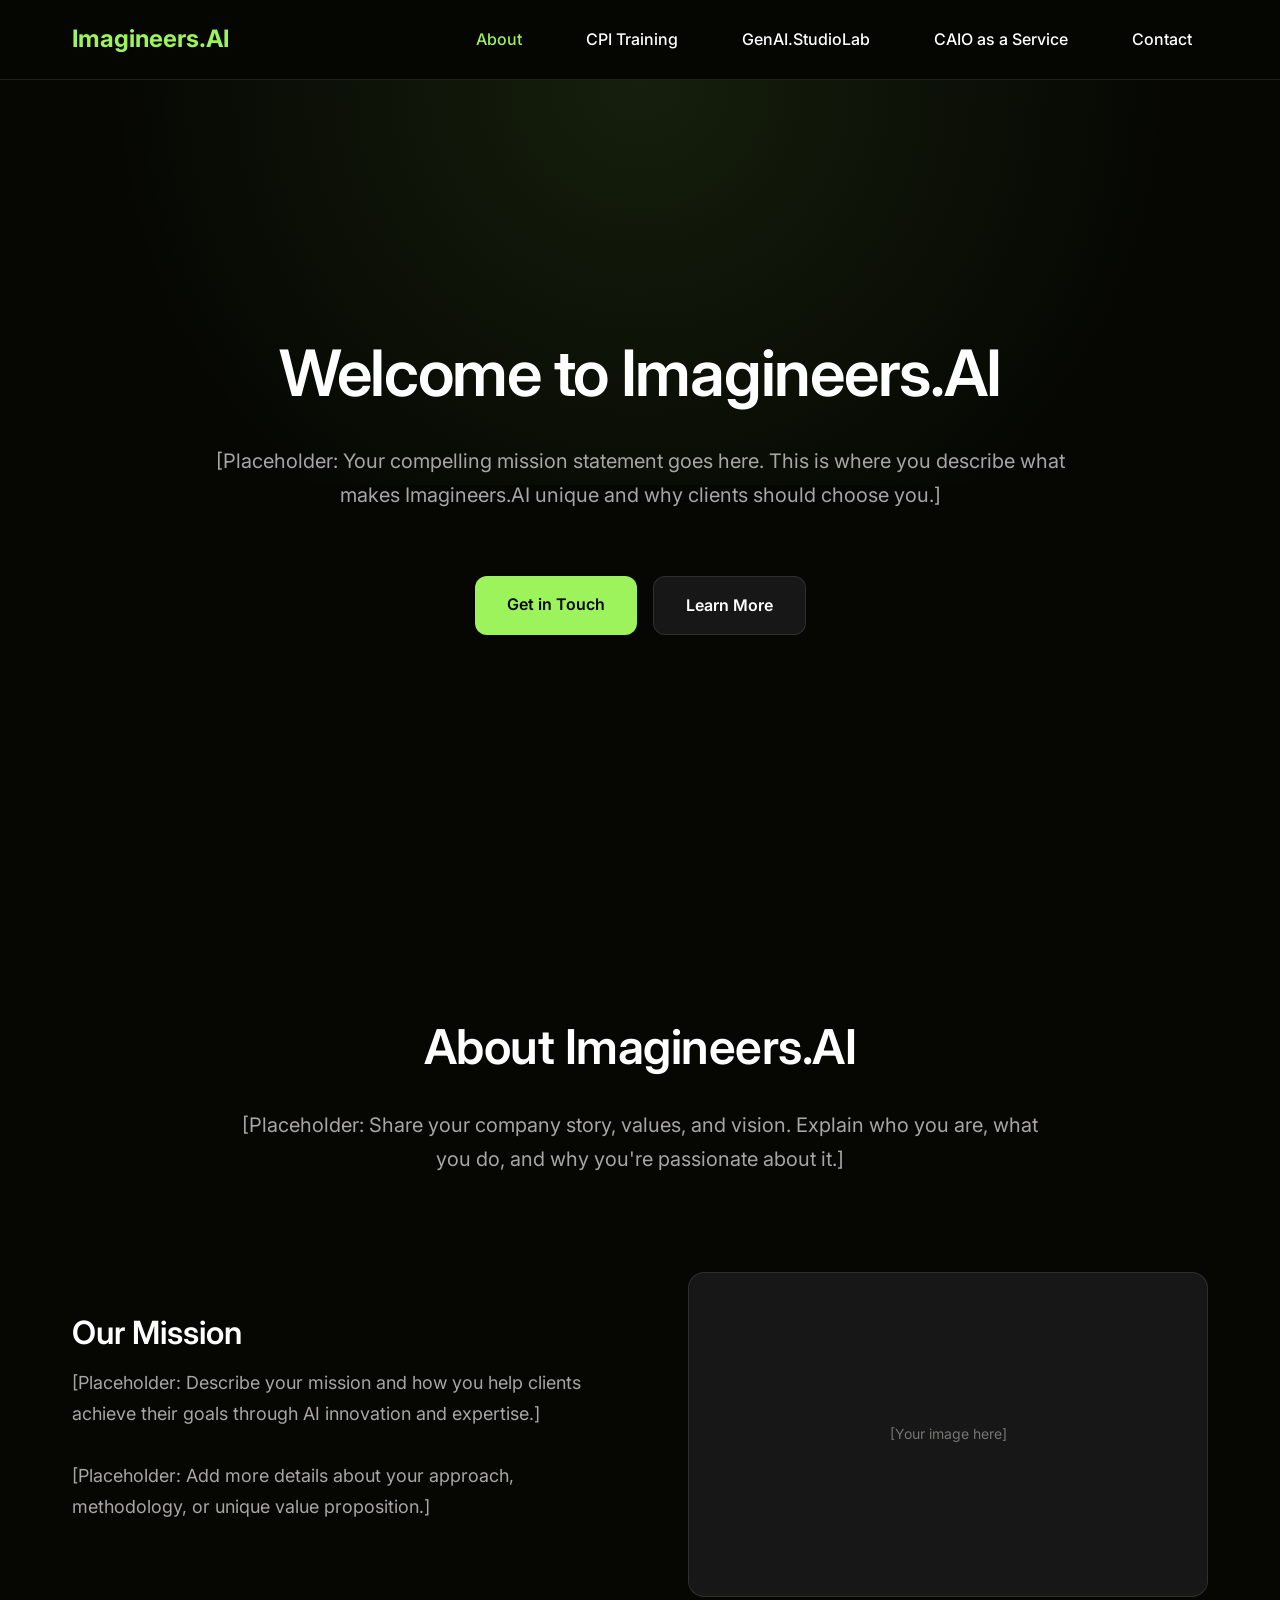
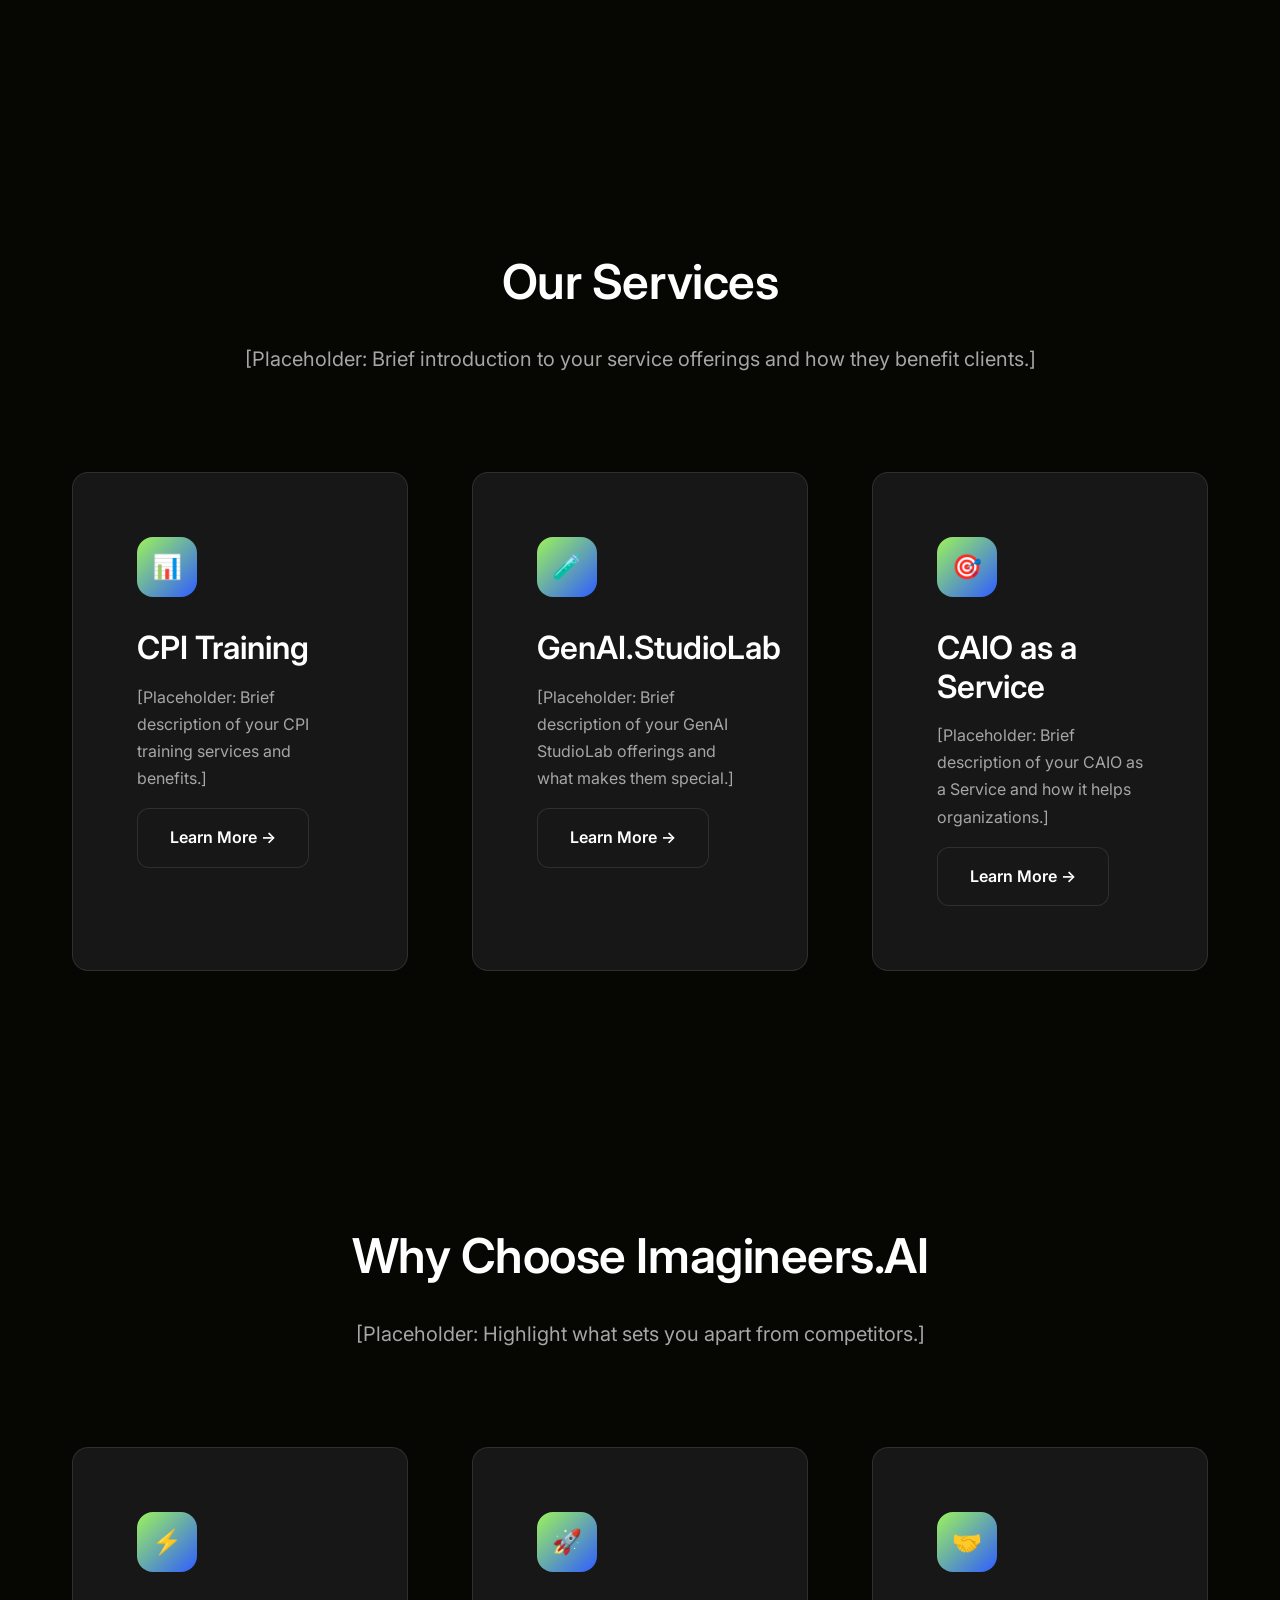
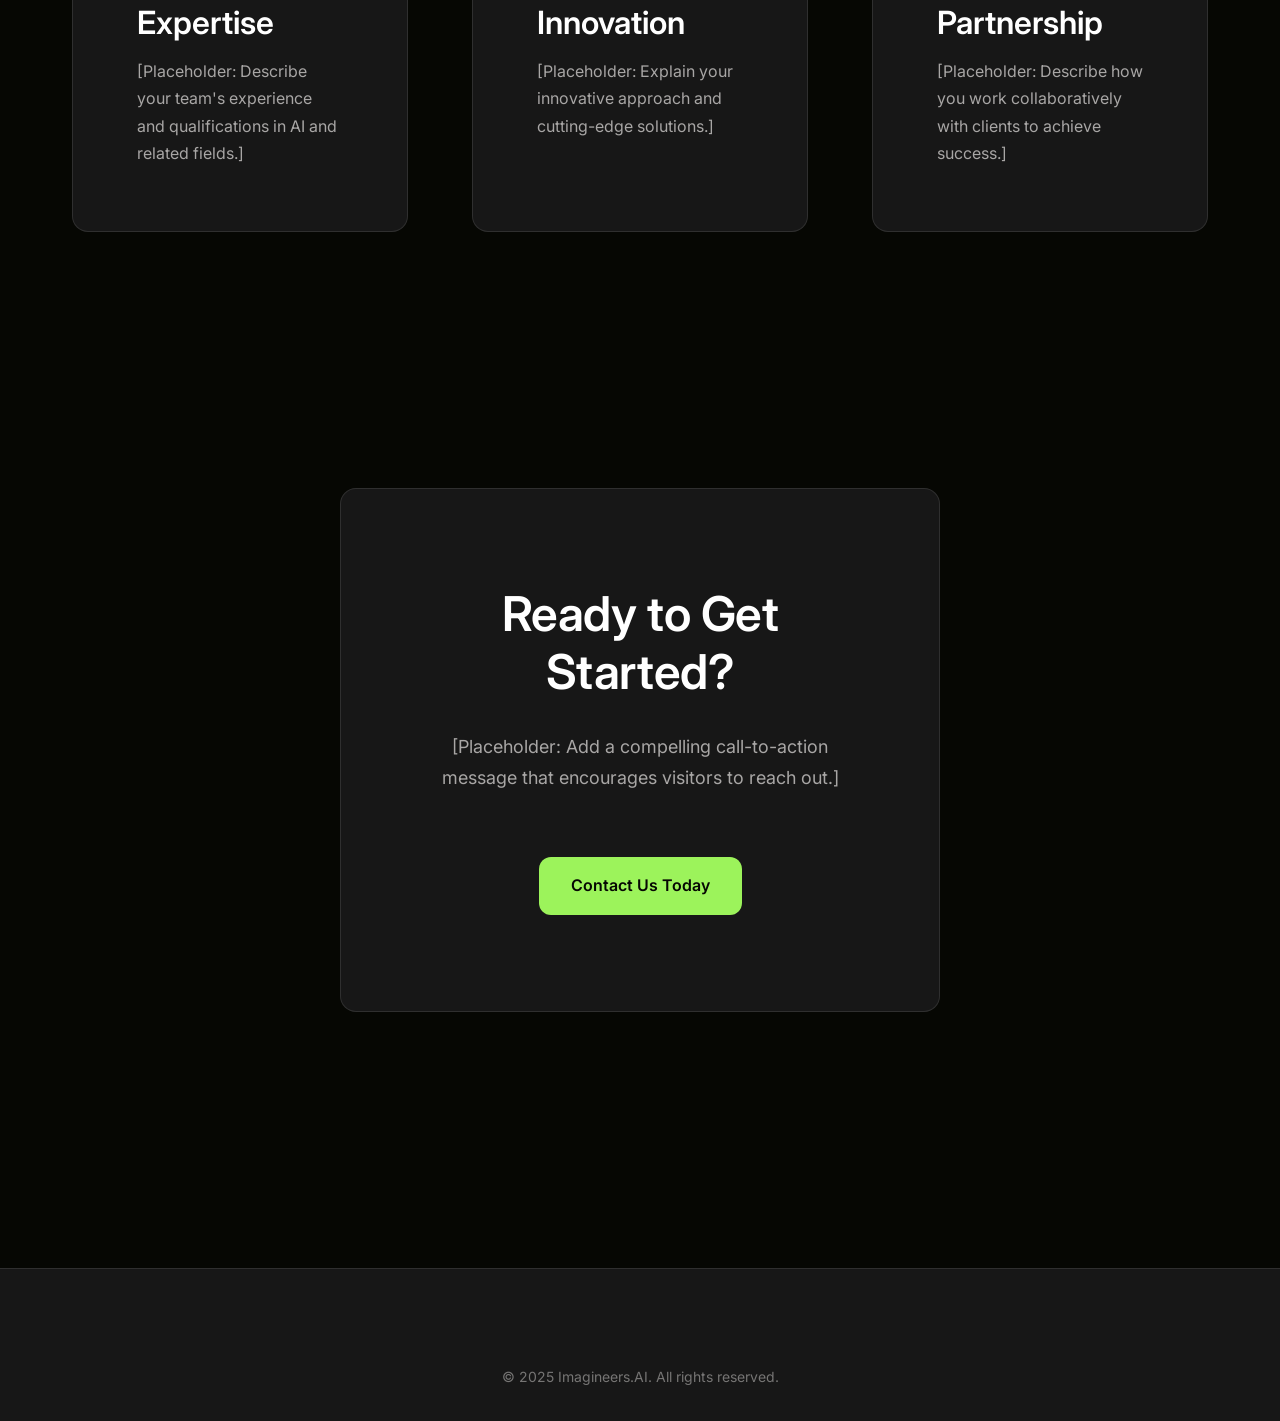
==== index.html @ 906796c1 "Create modern Imagineers.AI website with placeholder content - Add responsive dark theme design with" ====
<!DOCTYPE html>
<html lang="en">
<head>
  <meta charset="UTF-8">
  <meta name="viewport" content="width=device-width, initial-scale=1.0">
  <title>Imagineers.AI - About Us</title>
  <meta name="description" content="Imagineers.AI - Transforming ideas into reality with AI innovation">
  <link rel="preconnect" href="https://fonts.googleapis.com">
  <link rel="preconnect" href="https://fonts.gstatic.com" crossorigin>
  <link href="https://fonts.googleapis.com/css2?family=Inter:wght@300;400;500;600;700&display=swap" rel="stylesheet">
  <link rel="stylesheet" href="styles.css">
</head>
<body>
  <header>
    <nav>
      <div class="logo">Imagineers.AI</div>
      <button class="menu-toggle" aria-label="Toggle menu">☰</button>
      <ul class="nav-links">
        <li><a href="index.html">About</a></li>
        <li><a href="cpi.html">CPI Training</a></li>
        <li><a href="genaisl.html">GenAI.StudioLab</a></li>
        <li><a href="caio.html">CAIO as a Service</a></li>
        <li><a href="contact.html">Contact</a></li>
      </ul>
    </nav>
  </header>

  <main>
    <!-- Hero Section -->
    <section class="hero">
      <div class="hero-content fade-in">
        <h1>Welcome to Imagineers.AI</h1>
        <p>
          [Placeholder: Your compelling mission statement goes here. This is where you describe what makes Imagineers.AI unique and why clients should choose you.]
        </p>
        <div class="btn-group">
          <a href="contact.html" class="btn btn-primary">Get in Touch</a>
          <a href="#services" class="btn btn-secondary">Learn More</a>
        </div>
      </div>
    </section>

    <!-- About Section -->
    <section id="about">
      <div class="container">
        <div class="section-header fade-in">
          <h2>About Imagineers.AI</h2>
          <p>
            [Placeholder: Share your company story, values, and vision. Explain who you are, what you do, and why you're passionate about it.]
          </p>
        </div>

        <div class="content-two-col">
          <div class="slide-in-left">
            <h3>Our Mission</h3>
            <p>
              [Placeholder: Describe your mission and how you help clients achieve their goals through AI innovation and expertise.]
            </p>
            <p>
              [Placeholder: Add more details about your approach, methodology, or unique value proposition.]
            </p>
          </div>
          <div class="content-image slide-in-right">
            <span class="content-image-placeholder">[Your image here]</span>
          </div>
        </div>
      </div>
    </section>

    <!-- Services Overview -->
    <section id="services">
      <div class="container">
        <div class="section-header fade-in">
          <h2>Our Services</h2>
          <p>
            [Placeholder: Brief introduction to your service offerings and how they benefit clients.]
          </p>
        </div>

        <div class="feature-grid">
          <div class="feature-card fade-in">
            <div class="feature-icon">📊</div>
            <h3>CPI Training</h3>
            <p>
              [Placeholder: Brief description of your CPI training services and benefits.]
            </p>
            <a href="cpi.html" class="btn btn-secondary" style="margin-top: 1rem;">Learn More →</a>
          </div>

          <div class="feature-card fade-in">
            <div class="feature-icon">🧪</div>
            <h3>GenAI.StudioLab</h3>
            <p>
              [Placeholder: Brief description of your GenAI StudioLab offerings and what makes them special.]
            </p>
            <a href="genaisl.html" class="btn btn-secondary" style="margin-top: 1rem;">Learn More →</a>
          </div>

          <div class="feature-card fade-in">
            <div class="feature-icon">🎯</div>
            <h3>CAIO as a Service</h3>
            <p>
              [Placeholder: Brief description of your CAIO as a Service and how it helps organizations.]
            </p>
            <a href="caio.html" class="btn btn-secondary" style="margin-top: 1rem;">Learn More →</a>
          </div>
        </div>
      </div>
    </section>

    <!-- Why Choose Us Section -->
    <section>
      <div class="container">
        <div class="section-header fade-in">
          <h2>Why Choose Imagineers.AI</h2>
          <p>
            [Placeholder: Highlight what sets you apart from competitors.]
          </p>
        </div>

        <div class="feature-grid">
          <div class="feature-card fade-in">
            <div class="feature-icon">⚡</div>
            <h3>Expertise</h3>
            <p>
              [Placeholder: Describe your team's experience and qualifications in AI and related fields.]
            </p>
          </div>

          <div class="feature-card fade-in">
            <div class="feature-icon">🚀</div>
            <h3>Innovation</h3>
            <p>
              [Placeholder: Explain your innovative approach and cutting-edge solutions.]
            </p>
          </div>

          <div class="feature-card fade-in">
            <div class="feature-icon">🤝</div>
            <h3>Partnership</h3>
            <p>
              [Placeholder: Describe how you work collaboratively with clients to achieve success.]
            </p>
          </div>
        </div>
      </div>
    </section>

    <!-- Call to Action -->
    <section>
      <div class="container">
        <div class="contact-card fade-in">
          <h2>Ready to Get Started?</h2>
          <p>
            [Placeholder: Add a compelling call-to-action message that encourages visitors to reach out.]
          </p>
          <a href="contact.html" class="btn btn-primary">Contact Us Today</a>
        </div>
      </div>
    </section>
  </main>

  <footer>
    <div class="container footer-content">
      <p>&copy; 2025 Imagineers.AI. All rights reserved.</p>
    </div>
  </footer>

  <script src="script.js"></script>
</body>
</html>
---- styles.css ----
/* Modern Dark Theme Inspired by najaf.framer.ai */
:root {
  /* Color Palette */
  --color-bg-primary: #060703;
  --color-bg-secondary: #171717;
  --color-bg-tertiary: #262626;
  --color-accent: #9cf35b;
  --color-accent-hover: #8de04a;
  --color-text-primary: #ffffff;
  --color-text-secondary: #a8a6a5;
  --color-text-muted: #767574;

  /* Additional colors from imagineers.ai */
  --color-blue-primary: #2f5dff;
  --color-blue-light: #acbeff;
  --color-purple: #4d3dd0;
  --color-purple-light: #a59bfa;

  /* Typography */
  --font-primary: 'Inter', -apple-system, BlinkMacSystemFont, 'Segoe UI', sans-serif;
  --font-display: 'Inter Display', var(--font-primary);

  /* Spacing */
  --spacing-xs: 0.5rem;
  --spacing-sm: 1rem;
  --spacing-md: 2rem;
  --spacing-lg: 4rem;
  --spacing-xl: 6rem;
  --spacing-2xl: 8rem;

  /* Layout */
  --max-width: 1200px;
  --header-height: 80px;

  /* Transitions */
  --transition-fast: 0.2s cubic-bezier(0.4, 0, 0.2, 1);
  --transition-base: 0.3s cubic-bezier(0.4, 0, 0.2, 1);
  --transition-slow: 0.6s cubic-bezier(0.4, 0, 0.2, 1);
}

/* Reset & Base Styles */
* {
  margin: 0;
  padding: 0;
  box-sizing: border-box;
}

html {
  scroll-behavior: smooth;
  font-size: 16px;
}

body {
  font-family: var(--font-primary);
  background-color: var(--color-bg-primary);
  color: var(--color-text-primary);
  line-height: 1.6;
  overflow-x: hidden;
}

/* Typography */
h1, h2, h3, h4, h5, h6 {
  font-family: var(--font-display);
  font-weight: 600;
  line-height: 1.2;
  margin-bottom: var(--spacing-sm);
}

h1 {
  font-size: clamp(2.5rem, 5vw, 4rem);
  letter-spacing: -0.02em;
}

h2 {
  font-size: clamp(2rem, 4vw, 3rem);
  letter-spacing: -0.01em;
}

h3 {
  font-size: clamp(1.5rem, 3vw, 2rem);
}

p {
  font-size: 1.125rem;
  line-height: 1.7;
  color: var(--color-text-secondary);
  margin-bottom: var(--spacing-md);
}

a {
  color: var(--color-text-primary);
  text-decoration: none;
  transition: color var(--transition-fast);
}

a:hover {
  color: var(--color-accent);
}

/* Header & Navigation */
header {
  position: fixed;
  top: 0;
  left: 0;
  right: 0;
  height: var(--header-height);
  background: rgba(6, 7, 3, 0.8);
  backdrop-filter: blur(10px);
  -webkit-backdrop-filter: blur(10px);
  z-index: 1000;
  border-bottom: 1px solid rgba(255, 255, 255, 0.1);
}

nav {
  max-width: var(--max-width);
  margin: 0 auto;
  padding: 0 var(--spacing-md);
  height: 100%;
  display: flex;
  align-items: center;
  justify-content: space-between;
}

.logo {
  font-size: 1.5rem;
  font-weight: 700;
  font-family: var(--font-display);
  color: var(--color-accent);
}

.nav-links {
  display: flex;
  gap: var(--spacing-md);
  list-style: none;
  align-items: center;
}

.nav-links a {
  font-weight: 500;
  padding: 0.5rem 1rem;
  border-radius: 0.5rem;
  transition: all var(--transition-fast);
}

.nav-links a:hover {
  background: var(--color-bg-secondary);
}

.nav-links a.active {
  color: var(--color-accent);
}

/* Mobile Menu Toggle */
.menu-toggle {
  display: none;
  background: none;
  border: none;
  color: var(--color-text-primary);
  font-size: 1.5rem;
  cursor: pointer;
}

/* Main Content */
main {
  padding-top: var(--header-height);
}

/* Container */
.container {
  max-width: var(--max-width);
  margin: 0 auto;
  padding: 0 var(--spacing-md);
}

/* Hero Section */
.hero {
  min-height: 90vh;
  display: flex;
  align-items: center;
  justify-content: center;
  text-align: center;
  position: relative;
  overflow: hidden;
}

.hero::before {
  content: '';
  position: absolute;
  top: -50%;
  left: 50%;
  transform: translateX(-50%);
  width: 100%;
  height: 100%;
  background: radial-gradient(circle, rgba(156, 243, 91, 0.1) 0%, transparent 70%);
  pointer-events: none;
}

.hero-content {
  position: relative;
  z-index: 1;
  max-width: 900px;
}

.hero h1 {
  margin-bottom: var(--spacing-md);
}

.hero p {
  font-size: 1.25rem;
  margin-bottom: var(--spacing-lg);
  color: var(--color-text-secondary);
}

/* Buttons */
.btn {
  display: inline-block;
  padding: 1rem 2rem;
  border-radius: 0.75rem;
  font-weight: 600;
  font-size: 1rem;
  cursor: pointer;
  transition: all var(--transition-base);
  border: none;
  text-decoration: none;
}

.btn-primary {
  background: var(--color-accent);
  color: var(--color-bg-primary);
}

.btn-primary:hover {
  background: var(--color-accent-hover);
  transform: translateY(-2px);
  box-shadow: 0 10px 30px rgba(156, 243, 91, 0.3);
}

.btn-secondary {
  background: var(--color-bg-secondary);
  color: var(--color-text-primary);
  border: 1px solid rgba(255, 255, 255, 0.1);
}

.btn-secondary:hover {
  background: var(--color-bg-tertiary);
  border-color: var(--color-accent);
}

.btn-group {
  display: flex;
  gap: var(--spacing-sm);
  flex-wrap: wrap;
  justify-content: center;
}

/* Section Styles */
section {
  padding: var(--spacing-2xl) 0;
  position: relative;
}

.section-header {
  text-align: center;
  max-width: 800px;
  margin: 0 auto var(--spacing-xl);
}

.section-header h2 {
  margin-bottom: var(--spacing-md);
}

.section-header p {
  font-size: 1.25rem;
}

/* Feature Grid */
.feature-grid {
  display: grid;
  grid-template-columns: repeat(auto-fit, minmax(300px, 1fr));
  gap: var(--spacing-lg);
  margin-top: var(--spacing-xl);
}

.feature-card {
  background: var(--color-bg-secondary);
  border: 1px solid rgba(255, 255, 255, 0.1);
  border-radius: 1rem;
  padding: var(--spacing-lg);
  transition: all var(--transition-base);
}

.feature-card:hover {
  transform: translateY(-5px);
  border-color: var(--color-accent);
  box-shadow: 0 20px 40px rgba(0, 0, 0, 0.3);
}

.feature-icon {
  width: 60px;
  height: 60px;
  background: linear-gradient(135deg, var(--color-accent), var(--color-blue-primary));
  border-radius: 1rem;
  display: flex;
  align-items: center;
  justify-content: center;
  font-size: 1.5rem;
  margin-bottom: var(--spacing-md);
}

.feature-card h3 {
  margin-bottom: var(--spacing-sm);
}

.feature-card p {
  font-size: 1rem;
  margin-bottom: 0;
}

/* Content Section with Two Columns */
.content-two-col {
  display: grid;
  grid-template-columns: 1fr 1fr;
  gap: var(--spacing-xl);
  align-items: center;
}

.content-image {
  background: var(--color-bg-secondary);
  border-radius: 1rem;
  aspect-ratio: 16 / 10;
  display: flex;
  align-items: center;
  justify-content: center;
  border: 1px solid rgba(255, 255, 255, 0.1);
}

.content-image-placeholder {
  color: var(--color-text-muted);
  font-size: 0.875rem;
}

/* Footer */
footer {
  background: var(--color-bg-secondary);
  border-top: 1px solid rgba(255, 255, 255, 0.1);
  padding: var(--spacing-xl) 0 var(--spacing-md);
  margin-top: var(--spacing-2xl);
}

.footer-content {
  text-align: center;
}

.footer-content p {
  font-size: 0.875rem;
  color: var(--color-text-muted);
  margin: 0;
}

/* Scroll Animations */
.fade-in {
  opacity: 0;
  transform: translateY(30px);
  transition: opacity var(--transition-slow), transform var(--transition-slow);
}

.fade-in.visible {
  opacity: 1;
  transform: translateY(0);
}

.slide-in-left {
  opacity: 0;
  transform: translateX(-50px);
  transition: opacity var(--transition-slow), transform var(--transition-slow);
}

.slide-in-left.visible {
  opacity: 1;
  transform: translateX(0);
}

.slide-in-right {
  opacity: 0;
  transform: translateX(50px);
  transition: opacity var(--transition-slow), transform var(--transition-slow);
}

.slide-in-right.visible {
  opacity: 1;
  transform: translateX(0);
}

/* Contact Page Styles */
.contact-card {
  background: var(--color-bg-secondary);
  border: 1px solid rgba(255, 255, 255, 0.1);
  border-radius: 1rem;
  padding: var(--spacing-xl);
  text-align: center;
  max-width: 600px;
  margin: 0 auto;
}

.contact-card h2 {
  margin-bottom: var(--spacing-md);
}

.contact-card p {
  margin-bottom: var(--spacing-lg);
}

.contact-email {
  display: inline-flex;
  align-items: center;
  gap: var(--spacing-sm);
  font-size: 1.25rem;
  color: var(--color-accent);
  font-weight: 600;
}

.contact-email:hover {
  color: var(--color-accent-hover);
}

/* Responsive Design */
@media (max-width: 768px) {
  :root {
    --header-height: 70px;
  }

  .menu-toggle {
    display: block;
  }

  .nav-links {
    position: fixed;
    top: var(--header-height);
    left: 0;
    right: 0;
    background: var(--color-bg-primary);
    flex-direction: column;
    padding: var(--spacing-md);
    gap: var(--spacing-sm);
    transform: translateY(-100%);
    opacity: 0;
    transition: all var(--transition-base);
    border-bottom: 1px solid rgba(255, 255, 255, 0.1);
  }

  .nav-links.active {
    transform: translateY(0);
    opacity: 1;
  }

  .content-two-col {
    grid-template-columns: 1fr;
    gap: var(--spacing-lg);
  }

  .feature-grid {
    grid-template-columns: 1fr;
    gap: var(--spacing-md);
  }

  section {
    padding: var(--spacing-xl) 0;
  }

  .btn-group {
    flex-direction: column;
    width: 100%;
  }

  .btn {
    width: 100%;
    text-align: center;
  }
}

@media (max-width: 480px) {
  :root {
    font-size: 14px;
  }

  .hero {
    min-height: 80vh;
  }
}
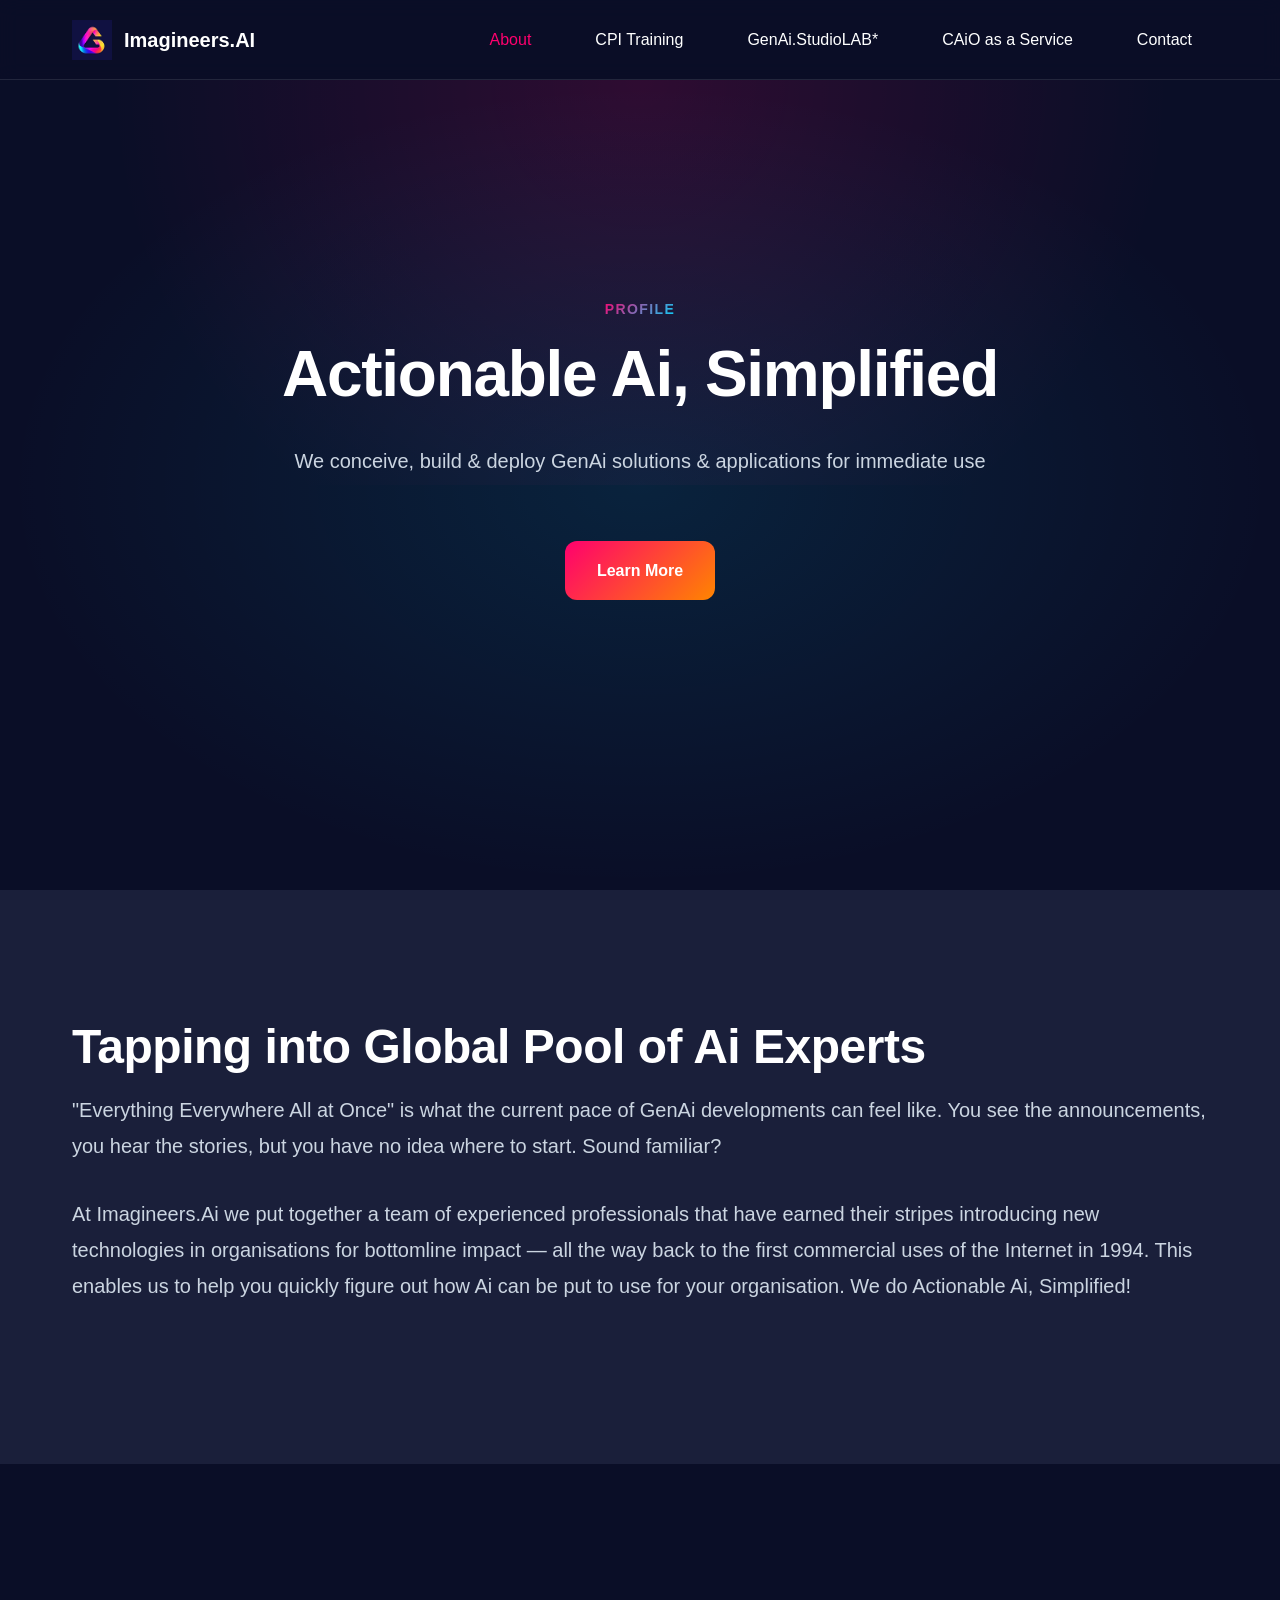
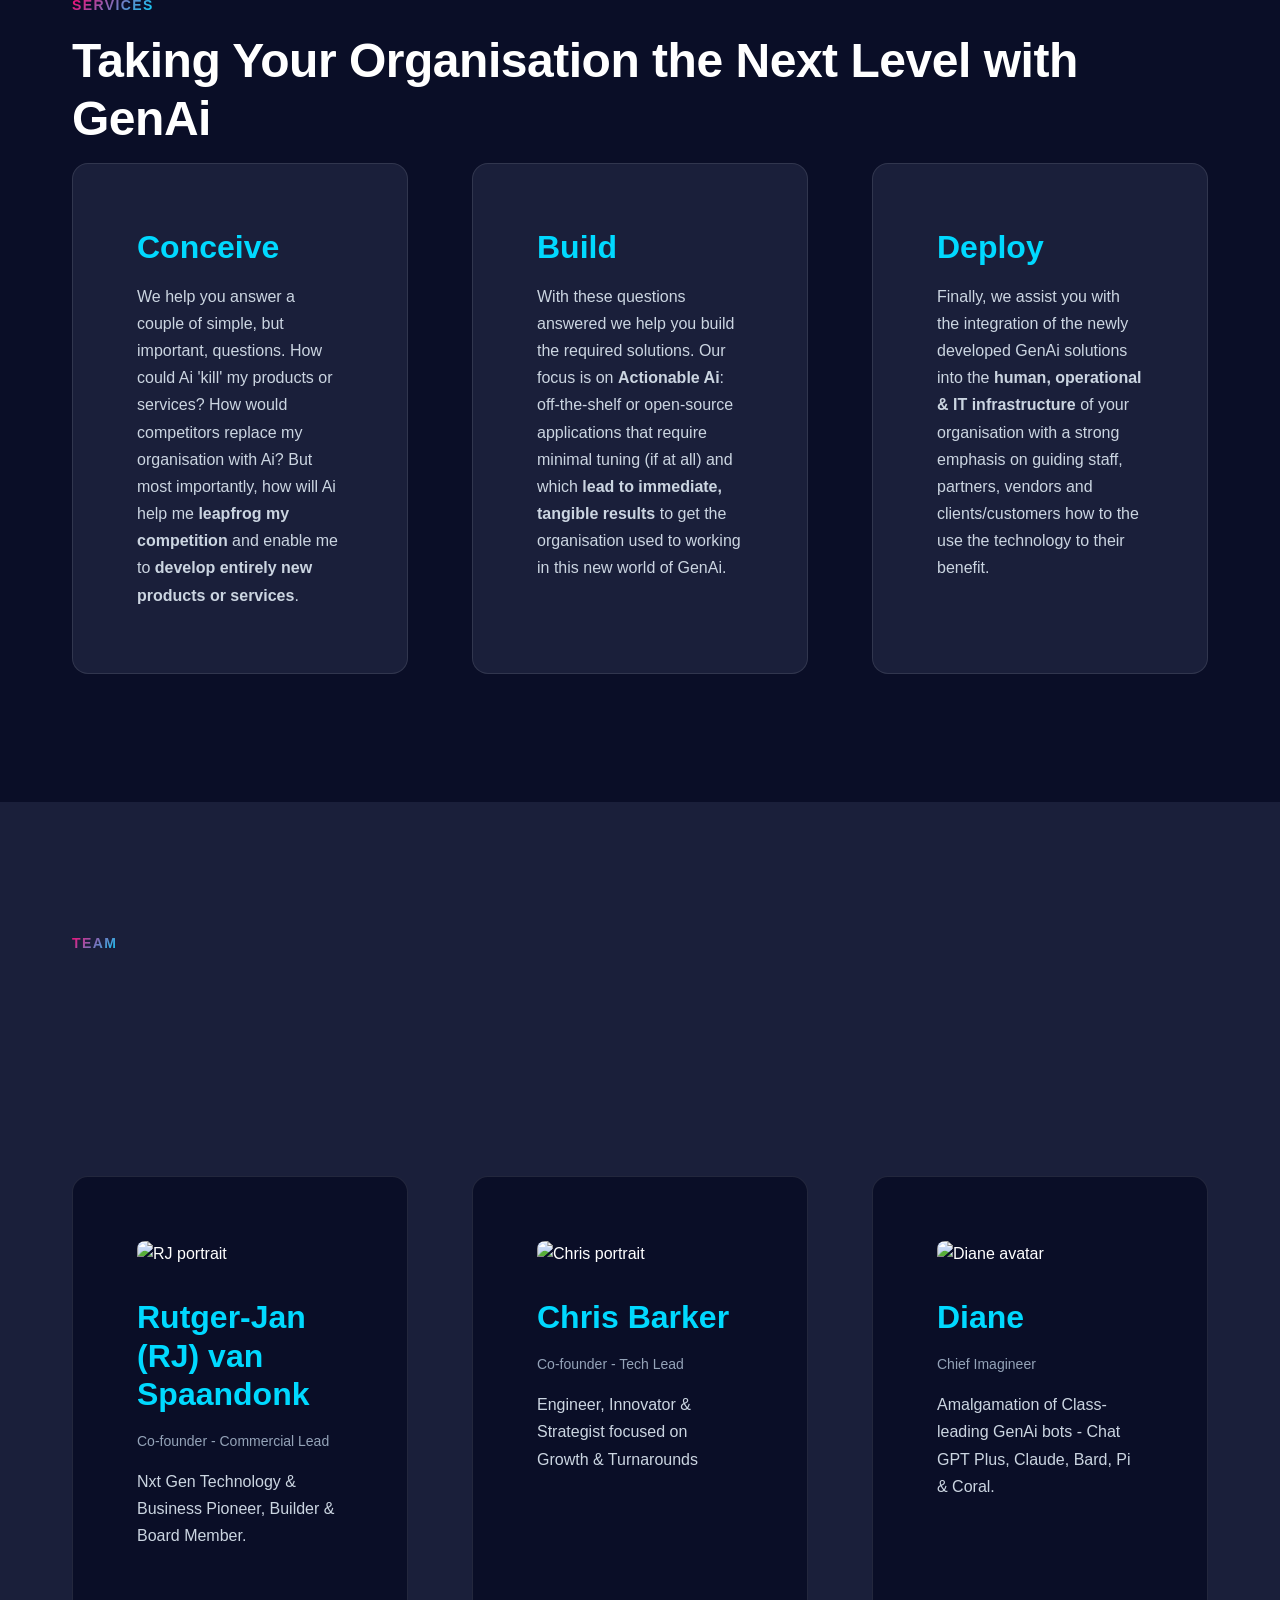
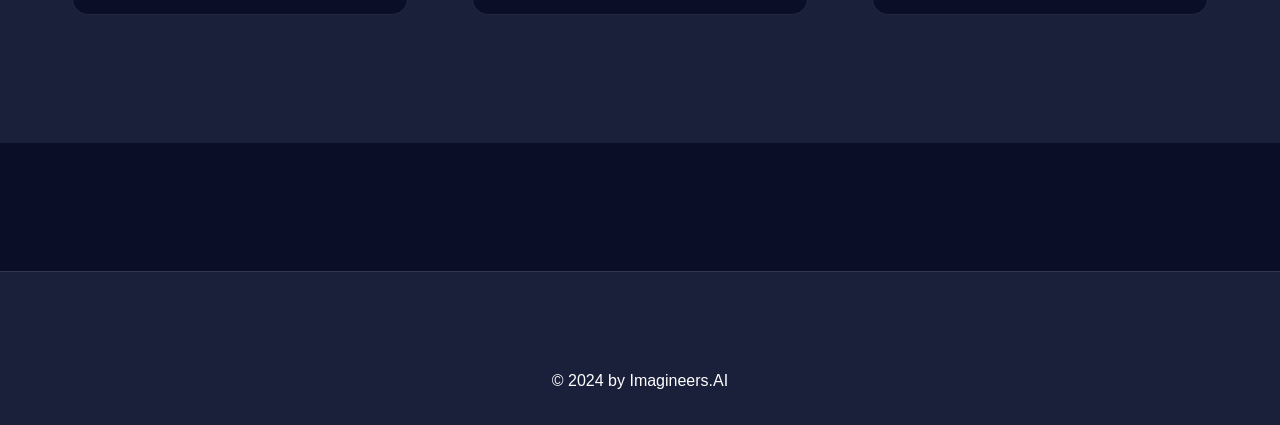
==== commit 5139f8b0: "Update site with logo colors and actual content - Update color scheme to match logo gradient (magent" ====
--- a/index.html
+++ b/index.html
@@ -1,169 +1,108 @@
 <!DOCTYPE html>
 <html lang="en">
 <head>
-  <meta charset="UTF-8">
-  <meta name="viewport" content="width=device-width, initial-scale=1.0">
-  <title>Imagineers.AI - About Us</title>
-  <meta name="description" content="Imagineers.AI - Transforming ideas into reality with AI innovation">
-  <link rel="preconnect" href="https://fonts.googleapis.com">
-  <link rel="preconnect" href="https://fonts.gstatic.com" crossorigin>
-  <link href="https://fonts.googleapis.com/css2?family=Inter:wght@300;400;500;600;700&display=swap" rel="stylesheet">
-  <link rel="stylesheet" href="styles.css">
+  <meta charset="utf-8" />
+  <meta name="viewport" content="width=device-width, initial-scale=1" />
+  <title>About | Imagineers.AI</title>
+  <meta name="description" content="Actionable Ai, Simplified. We conceive, build and deploy GenAI solutions and applications for immediate use." />
+  <meta property="og:title" content="About | Imagineers.AI" />
+  <meta property="og:description" content="Actionable Ai, Simplified." />
+  <meta property="og:type" content="website" />
+  <meta property="og:image" content="imagineers logo.webp" />
+  <link rel="icon" href="imagineers logo.webp" />
+  <link rel="stylesheet" href="https://static.parastorage.com/unpkg/@wix/wix-fonts@1.14.0/madefor.min.css" />
+  <link rel="stylesheet" href="https://static.parastorage.com/unpkg/@wix/wix-fonts@1.14.0/madeforDisplay.min.css" />
+  <link rel="stylesheet" href="styles.css" />
 </head>
 <body>
-  <header>
-    <nav>
-      <div class="logo">Imagineers.AI</div>
+  <header class="site-header">
+    <div class="container nav">
+      <a class="brand" href="/">
+        <img src="imagineers logo.webp" alt="Imagineers.AI logo" />
+        <span>Imagineers.AI</span>
+      </a>
       <button class="menu-toggle" aria-label="Toggle menu">☰</button>
-      <ul class="nav-links">
-        <li><a href="index.html">About</a></li>
-        <li><a href="cpi.html">CPI Training</a></li>
-        <li><a href="genaisl.html">GenAI.StudioLab</a></li>
-        <li><a href="caio.html">CAIO as a Service</a></li>
-        <li><a href="contact.html">Contact</a></li>
-      </ul>
-    </nav>
+      <nav class="menu">
+        <a href="index.html">About</a>
+        <a href="cpi.html">CPI Training</a>
+        <a href="genaisl.html">GenAi.StudioLAB*</a>
+        <a href="caio.html">CAiO as a Service</a>
+        <a href="contact.html">Contact</a>
+      </nav>
+    </div>
   </header>
 
   <main>
-    <!-- Hero Section -->
     <section class="hero">
-      <div class="hero-content fade-in">
-        <h1>Welcome to Imagineers.AI</h1>
-        <p>
-          [Placeholder: Your compelling mission statement goes here. This is where you describe what makes Imagineers.AI unique and why clients should choose you.]
-        </p>
-        <div class="btn-group">
-          <a href="contact.html" class="btn btn-primary">Get in Touch</a>
-          <a href="#services" class="btn btn-secondary">Learn More</a>
-        </div>
+      <div class="bg-parallax" aria-hidden="true"></div>
+      <div class="container hero-inner">
+        <div class="eyebrow reveal">PROFILE</div>
+        <h1 class="reveal">Actionable Ai, Simplified</h1>
+        <p class="sub reveal">We conceive, build &amp; deploy GenAi solutions &amp; applications for immediate use</p>
+        <p class="reveal"><a class="btn" href="#services">Learn More</a></p>
       </div>
     </section>
 
-    <!-- About Section -->
-    <section id="about">
+    <section class="alt">
       <div class="container">
-        <div class="section-header fade-in">
-          <h2>About Imagineers.AI</h2>
-          <p>
-            [Placeholder: Share your company story, values, and vision. Explain who you are, what you do, and why you're passionate about it.]
-          </p>
-        </div>
+        <h2 class="reveal">Tapping into Global Pool of Ai Experts</h2>
+        <p class="lead reveal">"Everything Everywhere All at Once" is what the current pace of GenAi developments can feel like. You see the announcements, you hear the stories, but you have no idea where to start. Sound familiar?</p>
+        <p class="lead reveal">At Imagineers.Ai we put together a team of experienced professionals that have earned their stripes introducing new technologies in organisations for bottomline impact&nbsp;&mdash; all the way back to the first commercial uses of the Internet in 1994. This enables us to help you quickly figure out how Ai can be put to use for your organisation. We do Actionable Ai, Simplified!</p>
+      </div>
+    </section>
 
-        <div class="content-two-col">
-          <div class="slide-in-left">
-            <h3>Our Mission</h3>
-            <p>
-              [Placeholder: Describe your mission and how you help clients achieve their goals through AI innovation and expertise.]
-            </p>
-            <p>
-              [Placeholder: Add more details about your approach, methodology, or unique value proposition.]
-            </p>
+    <section id="services">
+      <div class="container">
+        <div class="eyebrow reveal">SERVICES</div>
+        <h2 class="reveal">Taking Your Organisation the Next Level with GenAi</h2>
+        <div class="grid-3">
+          <div class="card reveal">
+            <h3>Conceive</h3>
+            <p>We help you answer a couple of simple, but important, questions. How could Ai 'kill' my products or services? How would competitors replace my organisation with Ai? But most importantly, how will Ai help me <strong>leapfrog my competition</strong> and enable me to <strong>develop entirely new products or services</strong>.</p>
           </div>
-          <div class="content-image slide-in-right">
-            <span class="content-image-placeholder">[Your image here]</span>
+          <div class="card reveal">
+            <h3>Build</h3>
+            <p>With these questions answered we help you build the required solutions. Our focus is on <strong>Actionable Ai</strong>: off-the-shelf or open-source applications that require minimal tuning (if at all) and which <strong>lead to immediate, tangible results</strong> to get the organisation used to working in this new world of GenAi.</p>
+          </div>
+          <div class="card reveal">
+            <h3>Deploy</h3>
+            <p>Finally, we assist you with the integration of the newly developed GenAi solutions into the <strong>human, operational &amp; IT infrastructure</strong> of your organisation with a strong emphasis on guiding staff, partners, vendors and clients/customers how to the use the technology to their benefit.</p>
           </div>
         </div>
       </div>
     </section>
 
-    <!-- Services Overview -->
-    <section id="services">
+    <section class="alt">
       <div class="container">
-        <div class="section-header fade-in">
-          <h2>Our Services</h2>
-          <p>
-            [Placeholder: Brief introduction to your service offerings and how they benefit clients.]
-          </p>
-        </div>
-
-        <div class="feature-grid">
-          <div class="feature-card fade-in">
-            <div class="feature-icon">📊</div>
-            <h3>CPI Training</h3>
-            <p>
-              [Placeholder: Brief description of your CPI training services and benefits.]
-            </p>
-            <a href="cpi.html" class="btn btn-secondary" style="margin-top: 1rem;">Learn More →</a>
+        <div class="eyebrow reveal">TEAM</div>
+        <h2 class="reveal">Leadership</h2>
+        <p class="lead reveal">Our leadership is well versed in deploying technology for strategic impact.</p>
+        <div class="team">
+          <div class="card reveal">
+            <img src="https://static.wixstatic.com/media/4e25c8_1fc038b2c11b46239fcc2add4b3f3e87~mv2.jpg/v1/crop/x_0,y_0,w_1000,h_1000/fill/w_400,h_400,al_c,lg_1,q_85,enc_auto/4e25c8_1fc038b2c11b46239fcc2add4b3f3e87~mv2.jpg" alt="RJ portrait" />
+            <h3>Rutger-Jan (RJ) van Spaandonk</h3>
+            <div class="role">Co-founder - Commercial Lead</div>
+            <p>Nxt Gen Technology &amp; Business Pioneer, Builder &amp; Board Member.</p>
           </div>
-
-          <div class="feature-card fade-in">
-            <div class="feature-icon">🧪</div>
-            <h3>GenAI.StudioLab</h3>
-            <p>
-              [Placeholder: Brief description of your GenAI StudioLab offerings and what makes them special.]
-            </p>
-            <a href="genaisl.html" class="btn btn-secondary" style="margin-top: 1rem;">Learn More →</a>
+          <div class="card reveal">
+            <img src="https://static.wixstatic.com/media/4e25c8_16c6d7990dd147879ebeba18f3d6d29d~mv2.jpeg/v1/crop/x_224,y_0,w_2272,h_2272/fill/w_400,h_400,al_c,lg_1,q_85,enc_auto/4e25c8_16c6d7990dd147879ebeba18f3d6d29d~mv2.jpeg" alt="Chris portrait" />
+            <h3>Chris Barker</h3>
+            <div class="role">Co-founder - Tech Lead</div>
+            <p>Engineer, Innovator &amp; Strategist focused on Growth &amp; Turnarounds</p>
           </div>
-
-          <div class="feature-card fade-in">
-            <div class="feature-icon">🎯</div>
-            <h3>CAIO as a Service</h3>
-            <p>
-              [Placeholder: Brief description of your CAIO as a Service and how it helps organizations.]
-            </p>
-            <a href="caio.html" class="btn btn-secondary" style="margin-top: 1rem;">Learn More →</a>
+          <div class="card reveal">
+            <img src="https://static.wixstatic.com/media/4e25c8_f9abf3aea0484154894a26d79a355365~mv2.png/v1/fill/w_400,h_400,al_c,lg_1,q_85,enc_auto/4e25c8_f9abf3aea0484154894a26d79a355365~mv2.png" alt="Diane avatar" />
+            <h3>Diane</h3>
+            <div class="role">Chief Imagineer</div>
+            <p>Amalgamation of Class-leading GenAi bots - Chat GPT Plus, Claude, Bard, Pi &amp; Coral.</p>
           </div>
-        </div>
-      </div>
-    </section>
-
-    <!-- Why Choose Us Section -->
-    <section>
-      <div class="container">
-        <div class="section-header fade-in">
-          <h2>Why Choose Imagineers.AI</h2>
-          <p>
-            [Placeholder: Highlight what sets you apart from competitors.]
-          </p>
-        </div>
-
-        <div class="feature-grid">
-          <div class="feature-card fade-in">
-            <div class="feature-icon">⚡</div>
-            <h3>Expertise</h3>
-            <p>
-              [Placeholder: Describe your team's experience and qualifications in AI and related fields.]
-            </p>
-          </div>
-
-          <div class="feature-card fade-in">
-            <div class="feature-icon">🚀</div>
-            <h3>Innovation</h3>
-            <p>
-              [Placeholder: Explain your innovative approach and cutting-edge solutions.]
-            </p>
-          </div>
-
-          <div class="feature-card fade-in">
-            <div class="feature-icon">🤝</div>
-            <h3>Partnership</h3>
-            <p>
-              [Placeholder: Describe how you work collaboratively with clients to achieve success.]
-            </p>
-          </div>
-        </div>
-      </div>
-    </section>
-
-    <!-- Call to Action -->
-    <section>
-      <div class="container">
-        <div class="contact-card fade-in">
-          <h2>Ready to Get Started?</h2>
-          <p>
-            [Placeholder: Add a compelling call-to-action message that encourages visitors to reach out.]
-          </p>
-          <a href="contact.html" class="btn btn-primary">Contact Us Today</a>
         </div>
       </div>
     </section>
   </main>
 
   <footer>
-    <div class="container footer-content">
-      <p>&copy; 2025 Imagineers.AI. All rights reserved.</p>
-    </div>
+    <div class="container">© 2024 by Imagineers.AI</div>
   </footer>
 
   <script src="script.js"></script>
--- a/styles.css
+++ b/styles.css
@@ -1,24 +1,29 @@
-/* Modern Dark Theme Inspired by najaf.framer.ai */
+/* Imagineers.AI - Modern Design with Logo Colors */
 :root {
-  /* Color Palette */
-  --color-bg-primary: #060703;
-  --color-bg-secondary: #171717;
-  --color-bg-tertiary: #262626;
-  --color-accent: #9cf35b;
-  --color-accent-hover: #8de04a;
+  /* Color Palette - Extracted from logo gradient */
+  --color-bg-primary: #0a0e27;
+  --color-bg-secondary: #1a1f3a;
+  --color-bg-tertiary: #252b48;
+
+  /* Logo gradient colors */
+  --color-magenta: #ff006e;
+  --color-orange: #ff8500;
+  --color-cyan: #00d9ff;
+  --color-purple: #8b5cf6;
+  --color-blue: #3b82f6;
+
+  /* Accent - primary gradient */
+  --color-accent: #ff006e;
+  --color-accent-secondary: #00d9ff;
+
+  /* Text colors */
   --color-text-primary: #ffffff;
-  --color-text-secondary: #a8a6a5;
-  --color-text-muted: #767574;
-
-  /* Additional colors from imagineers.ai */
-  --color-blue-primary: #2f5dff;
-  --color-blue-light: #acbeff;
-  --color-purple: #4d3dd0;
-  --color-purple-light: #a59bfa;
+  --color-text-secondary: #cbd5e1;
+  --color-text-muted: #94a3b8;
 
   /* Typography */
-  --font-primary: 'Inter', -apple-system, BlinkMacSystemFont, 'Segoe UI', sans-serif;
-  --font-display: 'Inter Display', var(--font-primary);
+  --font-primary: 'Madefor', -apple-system, BlinkMacSystemFont, 'Segoe UI', sans-serif;
+  --font-display: 'Madefor Display', var(--font-primary);
 
   /* Spacing */
   --spacing-xs: 0.5rem;
@@ -87,6 +92,16 @@
   margin-bottom: var(--spacing-md);
 }
 
+p.lead {
+  font-size: 1.25rem;
+  line-height: 1.8;
+}
+
+.sub {
+  font-size: 1.3rem;
+  line-height: 1.6;
+}
+
 a {
   color: var(--color-text-primary);
   text-decoration: none;
@@ -94,27 +109,31 @@
 }
 
 a:hover {
-  color: var(--color-accent);
+  color: var(--color-cyan);
+}
+
+/* Container */
+.container {
+  max-width: var(--max-width);
+  margin: 0 auto;
+  padding: 0 var(--spacing-md);
 }
 
 /* Header & Navigation */
-header {
+header, .site-header {
   position: fixed;
   top: 0;
   left: 0;
   right: 0;
   height: var(--header-height);
-  background: rgba(6, 7, 3, 0.8);
+  background: rgba(10, 14, 39, 0.8);
   backdrop-filter: blur(10px);
   -webkit-backdrop-filter: blur(10px);
   z-index: 1000;
   border-bottom: 1px solid rgba(255, 255, 255, 0.1);
 }
 
-nav {
-  max-width: var(--max-width);
-  margin: 0 auto;
-  padding: 0 var(--spacing-md);
+nav, .nav {
   height: 100%;
   display: flex;
   align-items: center;
@@ -125,29 +144,48 @@
   font-size: 1.5rem;
   font-weight: 700;
   font-family: var(--font-display);
-  color: var(--color-accent);
-}
-
-.nav-links {
+  background: linear-gradient(135deg, var(--color-magenta), var(--color-orange), var(--color-cyan));
+  -webkit-background-clip: text;
+  -webkit-text-fill-color: transparent;
+  background-clip: text;
+}
+
+.brand {
+  display: flex;
+  align-items: center;
+  gap: 0.75rem;
+  font-size: 1.25rem;
+  font-weight: 600;
+  font-family: var(--font-display);
+}
+
+.brand img {
+  width: 40px;
+  height: 40px;
+  object-fit: contain;
+}
+
+.menu, .nav-links {
   display: flex;
   gap: var(--spacing-md);
+  align-items: center;
   list-style: none;
-  align-items: center;
-}
-
-.nav-links a {
+}
+
+.menu a, .nav-links a {
   font-weight: 500;
   padding: 0.5rem 1rem;
   border-radius: 0.5rem;
   transition: all var(--transition-fast);
 }
 
-.nav-links a:hover {
+.menu a:hover, .nav-links a:hover {
   background: var(--color-bg-secondary);
-}
-
-.nav-links a.active {
-  color: var(--color-accent);
+  color: var(--color-cyan);
+}
+
+.menu a.active, .nav-links a.active {
+  color: var(--color-magenta);
 }
 
 /* Mobile Menu Toggle */
@@ -165,13 +203,6 @@
   padding-top: var(--header-height);
 }
 
-/* Container */
-.container {
-  max-width: var(--max-width);
-  margin: 0 auto;
-  padding: 0 var(--spacing-md);
-}
-
 /* Hero Section */
 .hero {
   min-height: 90vh;
@@ -191,11 +222,21 @@
   transform: translateX(-50%);
   width: 100%;
   height: 100%;
-  background: radial-gradient(circle, rgba(156, 243, 91, 0.1) 0%, transparent 70%);
+  background: radial-gradient(circle, rgba(255, 0, 110, 0.15) 0%, transparent 70%);
   pointer-events: none;
 }
 
-.hero-content {
+.bg-parallax {
+  position: absolute;
+  top: 0;
+  left: 0;
+  right: 0;
+  bottom: 0;
+  background: radial-gradient(ellipse at center, rgba(0, 217, 255, 0.1) 0%, transparent 70%);
+  pointer-events: none;
+}
+
+.hero-inner, .hero-content {
   position: relative;
   z-index: 1;
   max-width: 900px;
@@ -209,6 +250,19 @@
   font-size: 1.25rem;
   margin-bottom: var(--spacing-lg);
   color: var(--color-text-secondary);
+}
+
+.eyebrow {
+  display: inline-block;
+  font-size: 0.875rem;
+  font-weight: 700;
+  letter-spacing: 0.1em;
+  text-transform: uppercase;
+  background: linear-gradient(135deg, var(--color-magenta), var(--color-cyan));
+  -webkit-background-clip: text;
+  -webkit-text-fill-color: transparent;
+  background-clip: text;
+  margin-bottom: var(--spacing-sm);
 }
 
 /* Buttons */
@@ -222,17 +276,46 @@
   transition: all var(--transition-base);
   border: none;
   text-decoration: none;
+  background: linear-gradient(135deg, var(--color-magenta), var(--color-orange));
+  color: var(--color-text-primary);
+  position: relative;
+  overflow: hidden;
+}
+
+.btn::before {
+  content: '';
+  position: absolute;
+  top: 0;
+  left: 0;
+  width: 100%;
+  height: 100%;
+  background: linear-gradient(135deg, var(--color-orange), var(--color-cyan));
+  opacity: 0;
+  transition: opacity var(--transition-base);
+}
+
+.btn:hover::before {
+  opacity: 1;
+}
+
+.btn:hover {
+  transform: translateY(-2px);
+  box-shadow: 0 10px 30px rgba(255, 0, 110, 0.4);
+}
+
+.btn span {
+  position: relative;
+  z-index: 1;
 }
 
 .btn-primary {
-  background: var(--color-accent);
-  color: var(--color-bg-primary);
+  background: linear-gradient(135deg, var(--color-magenta), var(--color-orange));
+  color: var(--color-text-primary);
 }
 
 .btn-primary:hover {
-  background: var(--color-accent-hover);
   transform: translateY(-2px);
-  box-shadow: 0 10px 30px rgba(156, 243, 91, 0.3);
+  box-shadow: 0 10px 30px rgba(255, 0, 110, 0.4);
 }
 
 .btn-secondary {
@@ -243,7 +326,7 @@
 
 .btn-secondary:hover {
   background: var(--color-bg-tertiary);
-  border-color: var(--color-accent);
+  border-color: var(--color-cyan);
 }
 
 .btn-group {
@@ -259,6 +342,10 @@
   position: relative;
 }
 
+section.alt {
+  background: var(--color-bg-secondary);
+}
+
 .section-header {
   text-align: center;
   max-width: 800px;
@@ -273,7 +360,19 @@
   font-size: 1.25rem;
 }
 
-/* Feature Grid */
+/* Grid Layouts */
+.grid-2 {
+  display: grid;
+  grid-template-columns: repeat(auto-fit, minmax(300px, 1fr));
+  gap: var(--spacing-lg);
+}
+
+.grid-3 {
+  display: grid;
+  grid-template-columns: repeat(auto-fit, minmax(280px, 1fr));
+  gap: var(--spacing-lg);
+}
+
 .feature-grid {
   display: grid;
   grid-template-columns: repeat(auto-fit, minmax(300px, 1fr));
@@ -281,7 +380,8 @@
   margin-top: var(--spacing-xl);
 }
 
-.feature-card {
+/* Cards */
+.card, .feature-card {
   background: var(--color-bg-secondary);
   border: 1px solid rgba(255, 255, 255, 0.1);
   border-radius: 1rem;
@@ -289,16 +389,49 @@
   transition: all var(--transition-base);
 }
 
-.feature-card:hover {
+.card:hover, .feature-card:hover {
   transform: translateY(-5px);
-  border-color: var(--color-accent);
-  box-shadow: 0 20px 40px rgba(0, 0, 0, 0.3);
+  border-color: var(--color-cyan);
+  box-shadow: 0 20px 40px rgba(0, 217, 255, 0.2);
+}
+
+section.alt .card {
+  background: var(--color-bg-primary);
+}
+
+.card img {
+  width: 100%;
+  height: auto;
+  border-radius: 0.5rem;
+  margin-bottom: var(--spacing-md);
+}
+
+.card h3, .feature-card h3 {
+  margin-bottom: var(--spacing-sm);
+  color: var(--color-cyan);
+}
+
+.card h2 {
+  margin-bottom: var(--spacing-sm);
+  color: var(--color-cyan);
+}
+
+.card p, .feature-card p {
+  font-size: 1rem;
+  margin-bottom: 0;
+}
+
+.role {
+  font-size: 0.875rem;
+  color: var(--color-text-muted);
+  margin-bottom: var(--spacing-sm);
+  font-weight: 500;
 }
 
 .feature-icon {
   width: 60px;
   height: 60px;
-  background: linear-gradient(135deg, var(--color-accent), var(--color-blue-primary));
+  background: linear-gradient(135deg, var(--color-magenta), var(--color-cyan));
   border-radius: 1rem;
   display: flex;
   align-items: center;
@@ -307,13 +440,12 @@
   margin-bottom: var(--spacing-md);
 }
 
-.feature-card h3 {
-  margin-bottom: var(--spacing-sm);
-}
-
-.feature-card p {
-  font-size: 1rem;
-  margin-bottom: 0;
+/* Team Grid */
+.team {
+  display: grid;
+  grid-template-columns: repeat(auto-fit, minmax(280px, 1fr));
+  gap: var(--spacing-lg);
+  margin-top: var(--spacing-xl);
 }
 
 /* Content Section with Two Columns */
@@ -345,10 +477,17 @@
   border-top: 1px solid rgba(255, 255, 255, 0.1);
   padding: var(--spacing-xl) 0 var(--spacing-md);
   margin-top: var(--spacing-2xl);
-}
-
-.footer-content {
   text-align: center;
+}
+
+footer .container {
+  text-align: center;
+}
+
+footer p {
+  font-size: 0.875rem;
+  color: var(--color-text-muted);
+  margin: 0;
 }
 
 .footer-content p {
@@ -357,7 +496,18 @@
   margin: 0;
 }
 
-/* Scroll Animations */
+/* Scroll Animations - Reset on scroll up */
+.reveal {
+  opacity: 0;
+  transform: translateY(50px);
+  transition: opacity 0.6s ease-out, transform 0.6s ease-out;
+}
+
+.reveal.visible {
+  opacity: 1;
+  transform: translateY(0);
+}
+
 .fade-in {
   opacity: 0;
   transform: translateY(30px);
@@ -391,7 +541,7 @@
   transform: translateX(0);
 }
 
-/* Contact Page Styles */
+/* Contact Page */
 .contact-card {
   background: var(--color-bg-secondary);
   border: 1px solid rgba(255, 255, 255, 0.1);
@@ -414,13 +564,16 @@
   display: inline-flex;
   align-items: center;
   gap: var(--spacing-sm);
-  font-size: 1.25rem;
-  color: var(--color-accent);
+  font-size: 1.5rem;
+  background: linear-gradient(135deg, var(--color-magenta), var(--color-cyan));
+  -webkit-background-clip: text;
+  -webkit-text-fill-color: transparent;
+  background-clip: text;
   font-weight: 600;
 }
 
 .contact-email:hover {
-  color: var(--color-accent-hover);
+  opacity: 0.8;
 }
 
 /* Responsive Design */
@@ -433,7 +586,7 @@
     display: block;
   }
 
-  .nav-links {
+  .menu, .nav-links {
     position: fixed;
     top: var(--header-height);
     left: 0;
@@ -448,9 +601,15 @@
     border-bottom: 1px solid rgba(255, 255, 255, 0.1);
   }
 
-  .nav-links.active {
+  .menu.active, .nav-links.active {
     transform: translateY(0);
     opacity: 1;
+  }
+
+  .grid-2,
+  .grid-3,
+  .feature-grid {
+    grid-template-columns: 1fr;
   }
 
   .content-two-col {
@@ -458,13 +617,12 @@
     gap: var(--spacing-lg);
   }
 
-  .feature-grid {
-    grid-template-columns: 1fr;
-    gap: var(--spacing-md);
-  }
-
   section {
     padding: var(--spacing-xl) 0;
+  }
+
+  .hero {
+    min-height: 80vh;
   }
 
   .btn-group {
@@ -482,8 +640,4 @@
   :root {
     font-size: 14px;
   }
-
-  .hero {
-    min-height: 80vh;
-  }
-}
+}
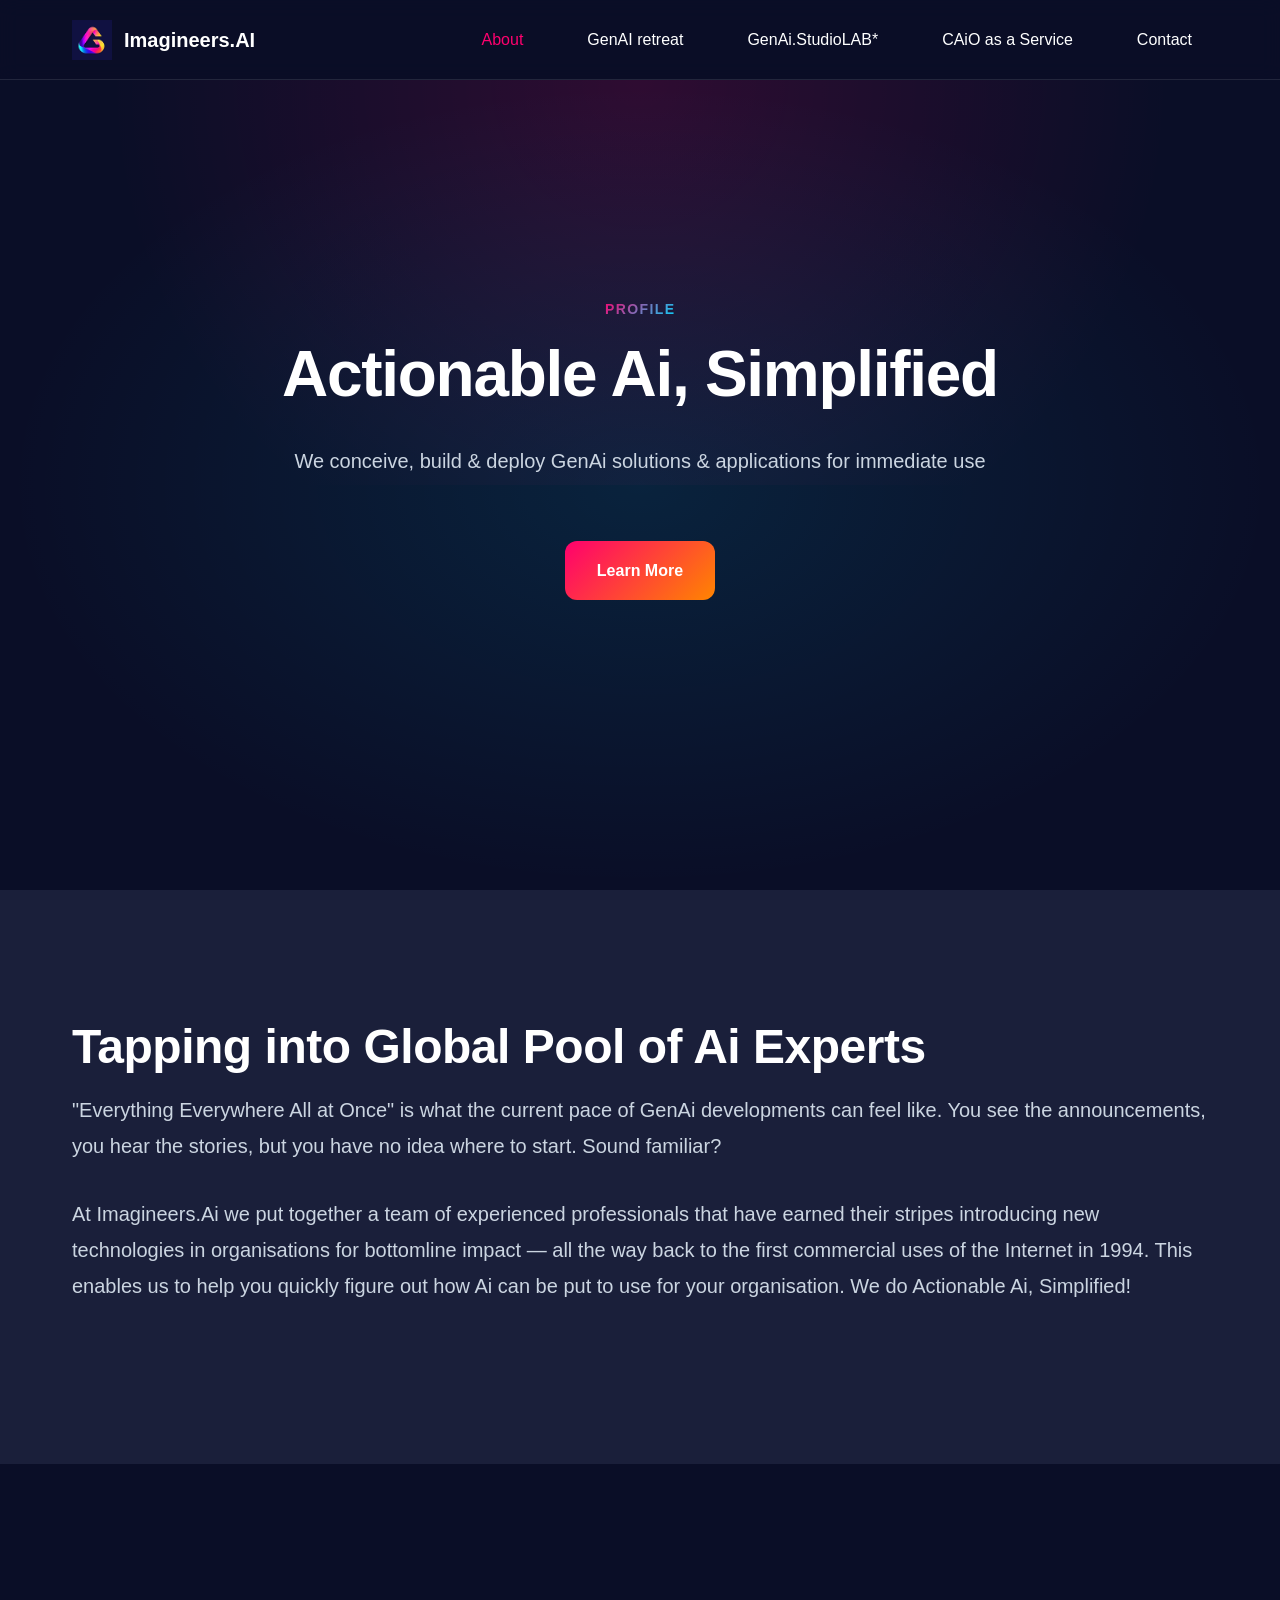
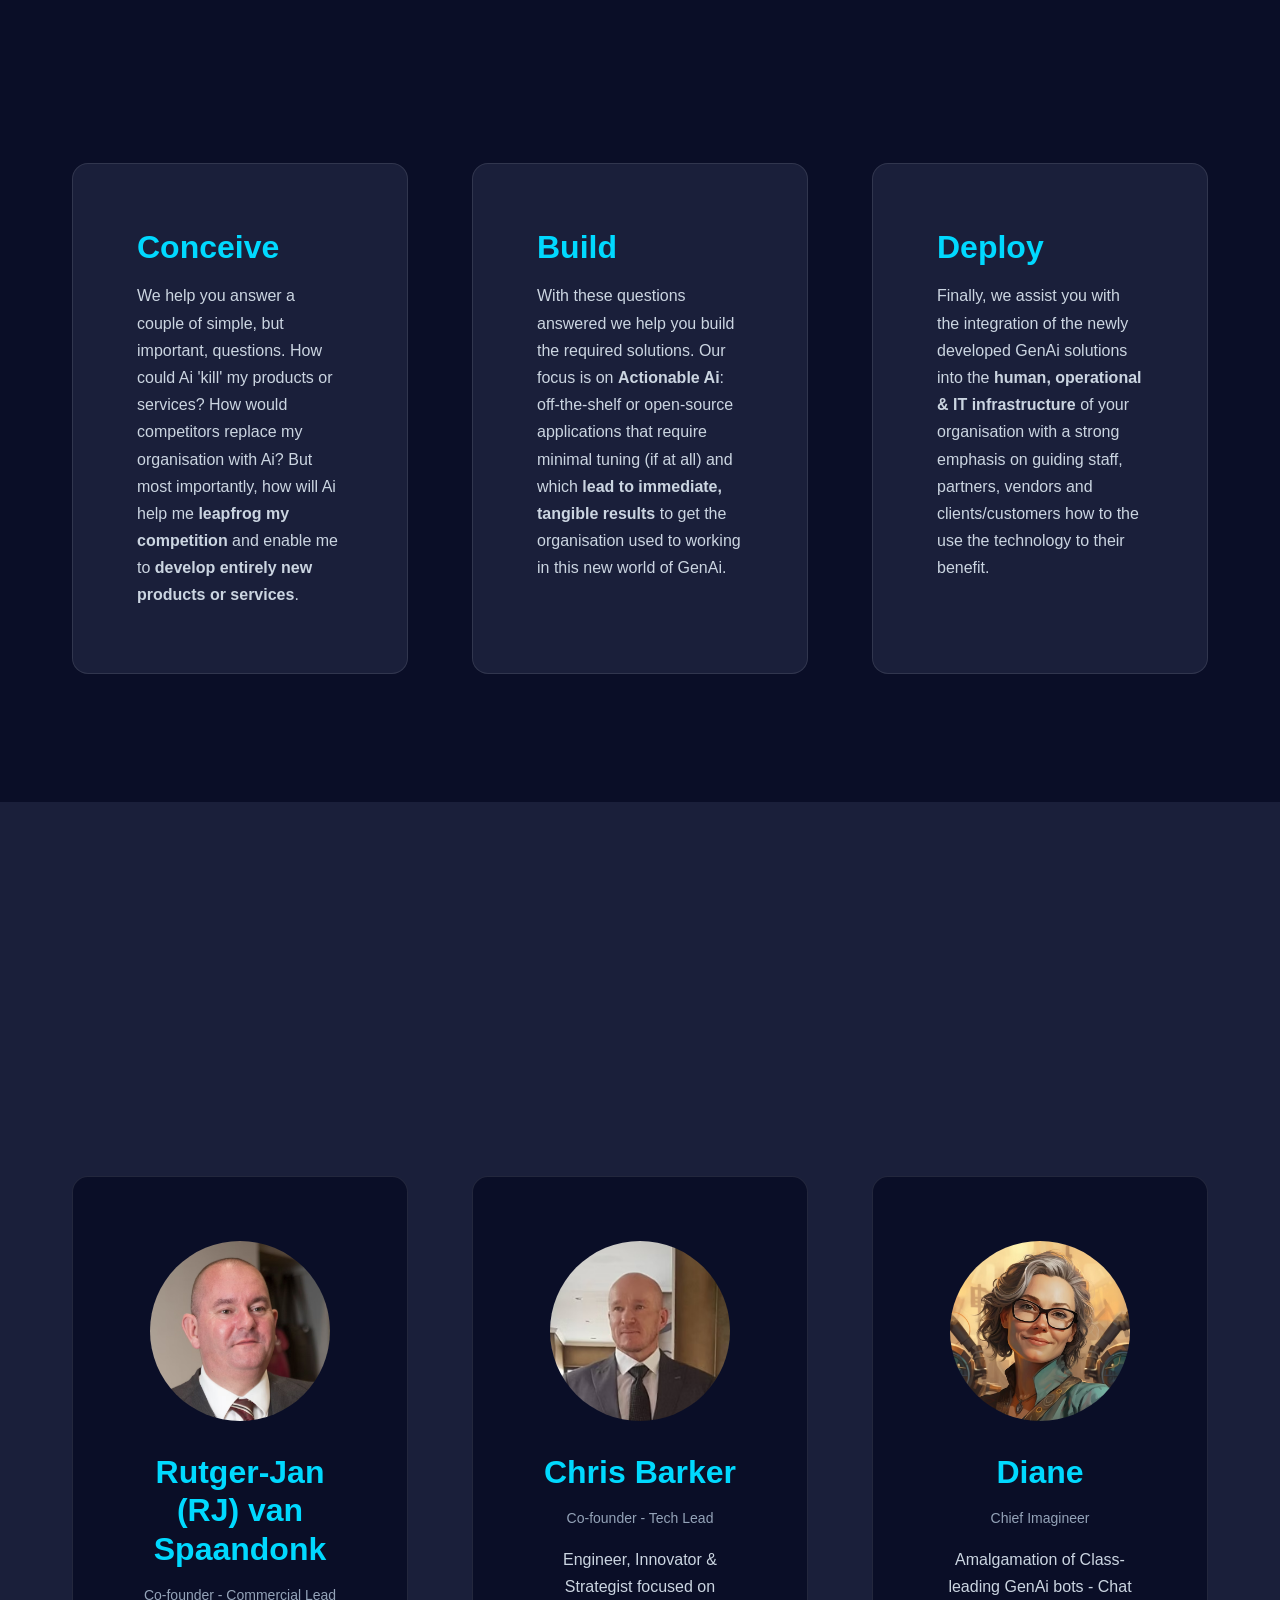
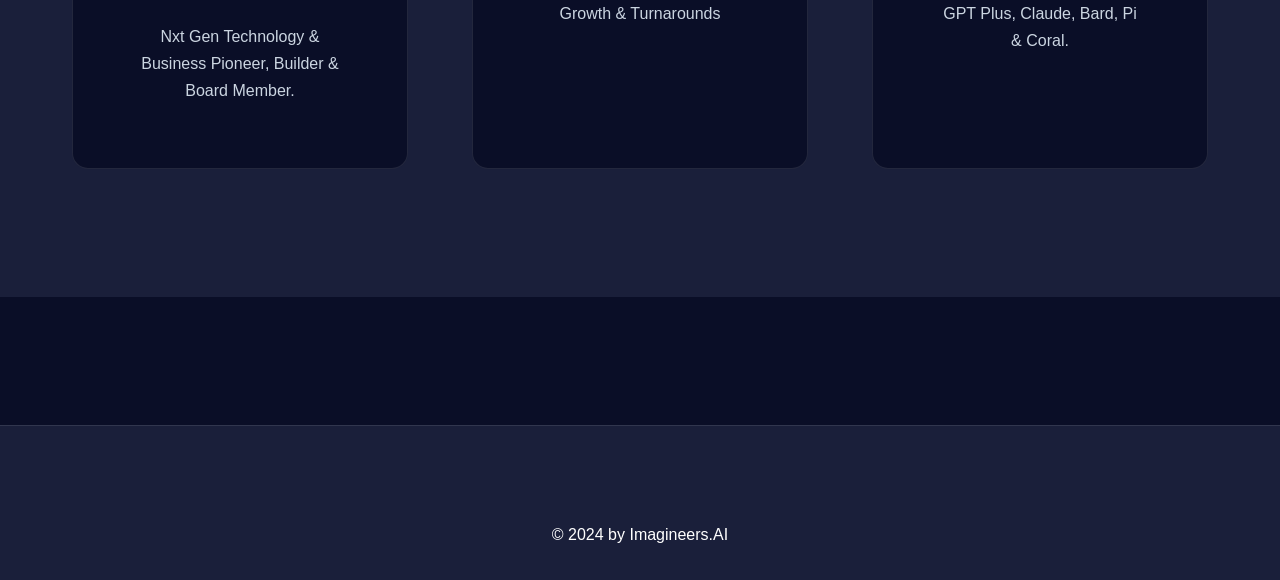
==== commit aca52362: "mostly final" ====
--- a/index.html
+++ b/index.html
@@ -24,7 +24,7 @@
       <button class="menu-toggle" aria-label="Toggle menu">☰</button>
       <nav class="menu">
         <a href="index.html">About</a>
-        <a href="cpi.html">CPI Training</a>
+        <a href="cpi.html">GenAI retreat</a>
         <a href="genaisl.html">GenAi.StudioLAB*</a>
         <a href="caio.html">CAiO as a Service</a>
         <a href="contact.html">Contact</a>
@@ -79,19 +79,19 @@
         <p class="lead reveal">Our leadership is well versed in deploying technology for strategic impact.</p>
         <div class="team">
           <div class="card reveal">
-            <img src="https://static.wixstatic.com/media/4e25c8_1fc038b2c11b46239fcc2add4b3f3e87~mv2.jpg/v1/crop/x_0,y_0,w_1000,h_1000/fill/w_400,h_400,al_c,lg_1,q_85,enc_auto/4e25c8_1fc038b2c11b46239fcc2add4b3f3e87~mv2.jpg" alt="RJ portrait" />
+            <img src="RJ.avif" alt="RJ portrait" />
             <h3>Rutger-Jan (RJ) van Spaandonk</h3>
             <div class="role">Co-founder - Commercial Lead</div>
             <p>Nxt Gen Technology &amp; Business Pioneer, Builder &amp; Board Member.</p>
           </div>
           <div class="card reveal">
-            <img src="https://static.wixstatic.com/media/4e25c8_16c6d7990dd147879ebeba18f3d6d29d~mv2.jpeg/v1/crop/x_224,y_0,w_2272,h_2272/fill/w_400,h_400,al_c,lg_1,q_85,enc_auto/4e25c8_16c6d7990dd147879ebeba18f3d6d29d~mv2.jpeg" alt="Chris portrait" />
+            <img src="CB.avif" alt="Chris portrait" />
             <h3>Chris Barker</h3>
             <div class="role">Co-founder - Tech Lead</div>
             <p>Engineer, Innovator &amp; Strategist focused on Growth &amp; Turnarounds</p>
           </div>
           <div class="card reveal">
-            <img src="https://static.wixstatic.com/media/4e25c8_f9abf3aea0484154894a26d79a355365~mv2.png/v1/fill/w_400,h_400,al_c,lg_1,q_85,enc_auto/4e25c8_f9abf3aea0484154894a26d79a355365~mv2.png" alt="Diane avatar" />
+            <img src="Di.avif" alt="Diane avatar" />
             <h3>Diane</h3>
             <div class="role">Chief Imagineer</div>
             <p>Amalgamation of Class-leading GenAi bots - Chat GPT Plus, Claude, Bard, Pi &amp; Coral.</p>
--- a/styles.css
+++ b/styles.css
@@ -414,6 +414,7 @@
 .card h2 {
   margin-bottom: var(--spacing-sm);
   color: var(--color-cyan);
+  font-size: clamp(1.5rem, 3vw, 2rem);
 }
 
 .card p, .feature-card p {
@@ -499,8 +500,9 @@
 /* Scroll Animations - Reset on scroll up */
 .reveal {
   opacity: 0;
-  transform: translateY(50px);
-  transition: opacity 0.6s ease-out, transform 0.6s ease-out;
+  transform: translateY(25vh);
+  transition: opacity 0.9s cubic-bezier(0.2, 0.8, 0.2, 1), transform 0.9s cubic-bezier(0.2, 0.8, 0.2, 1);
+  will-change: opacity, transform;
 }
 
 .reveal.visible {
@@ -510,13 +512,41 @@
 
 .fade-in {
   opacity: 0;
-  transform: translateY(30px);
-  transition: opacity var(--transition-slow), transform var(--transition-slow);
+  transform: translateY(15vh);
+  transition: opacity 0.9s cubic-bezier(0.2, 0.8, 0.2, 1), transform 0.9s cubic-bezier(0.2, 0.8, 0.2, 1);
 }
 
 .fade-in.visible {
   opacity: 1;
   transform: translateY(0);
+}
+
+/* Cleaner list style for audience section */
+.clean-list {
+  list-style: none;
+  padding-left: 0;
+  margin: 0;
+}
+
+.clean-list li {
+  padding: 0.6rem 0;
+  border-bottom: 1px solid rgba(255,255,255,0.08);
+}
+
+.clean-list li:last-child {
+  border-bottom: none;
+}
+
+/* Team avatar presentation */
+.team { text-align: center; }
+.team .card img {
+  width: 180px;
+  height: 180px;
+  border-radius: 50%;
+  object-fit: cover;
+  object-position: center top;
+  margin: 0 auto var(--spacing-md);
+  display: block;
 }
 
 .slide-in-left {
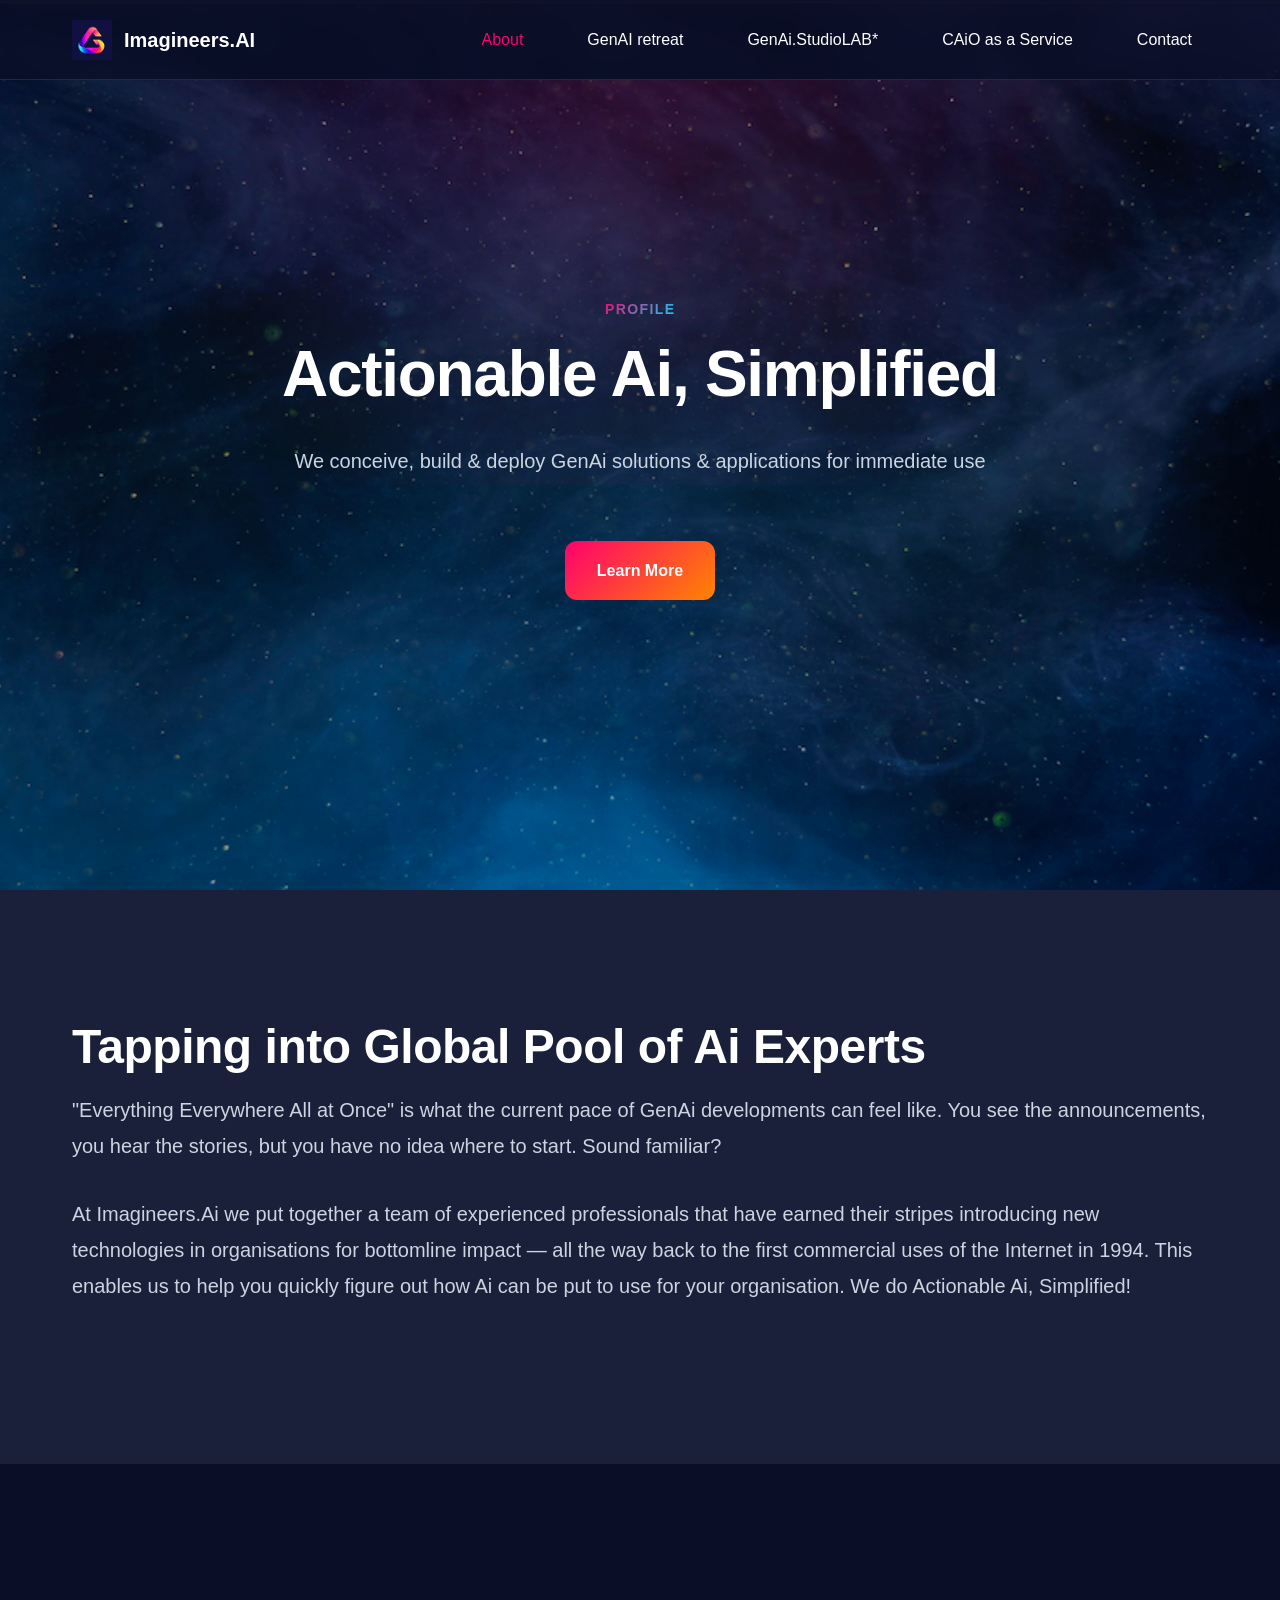
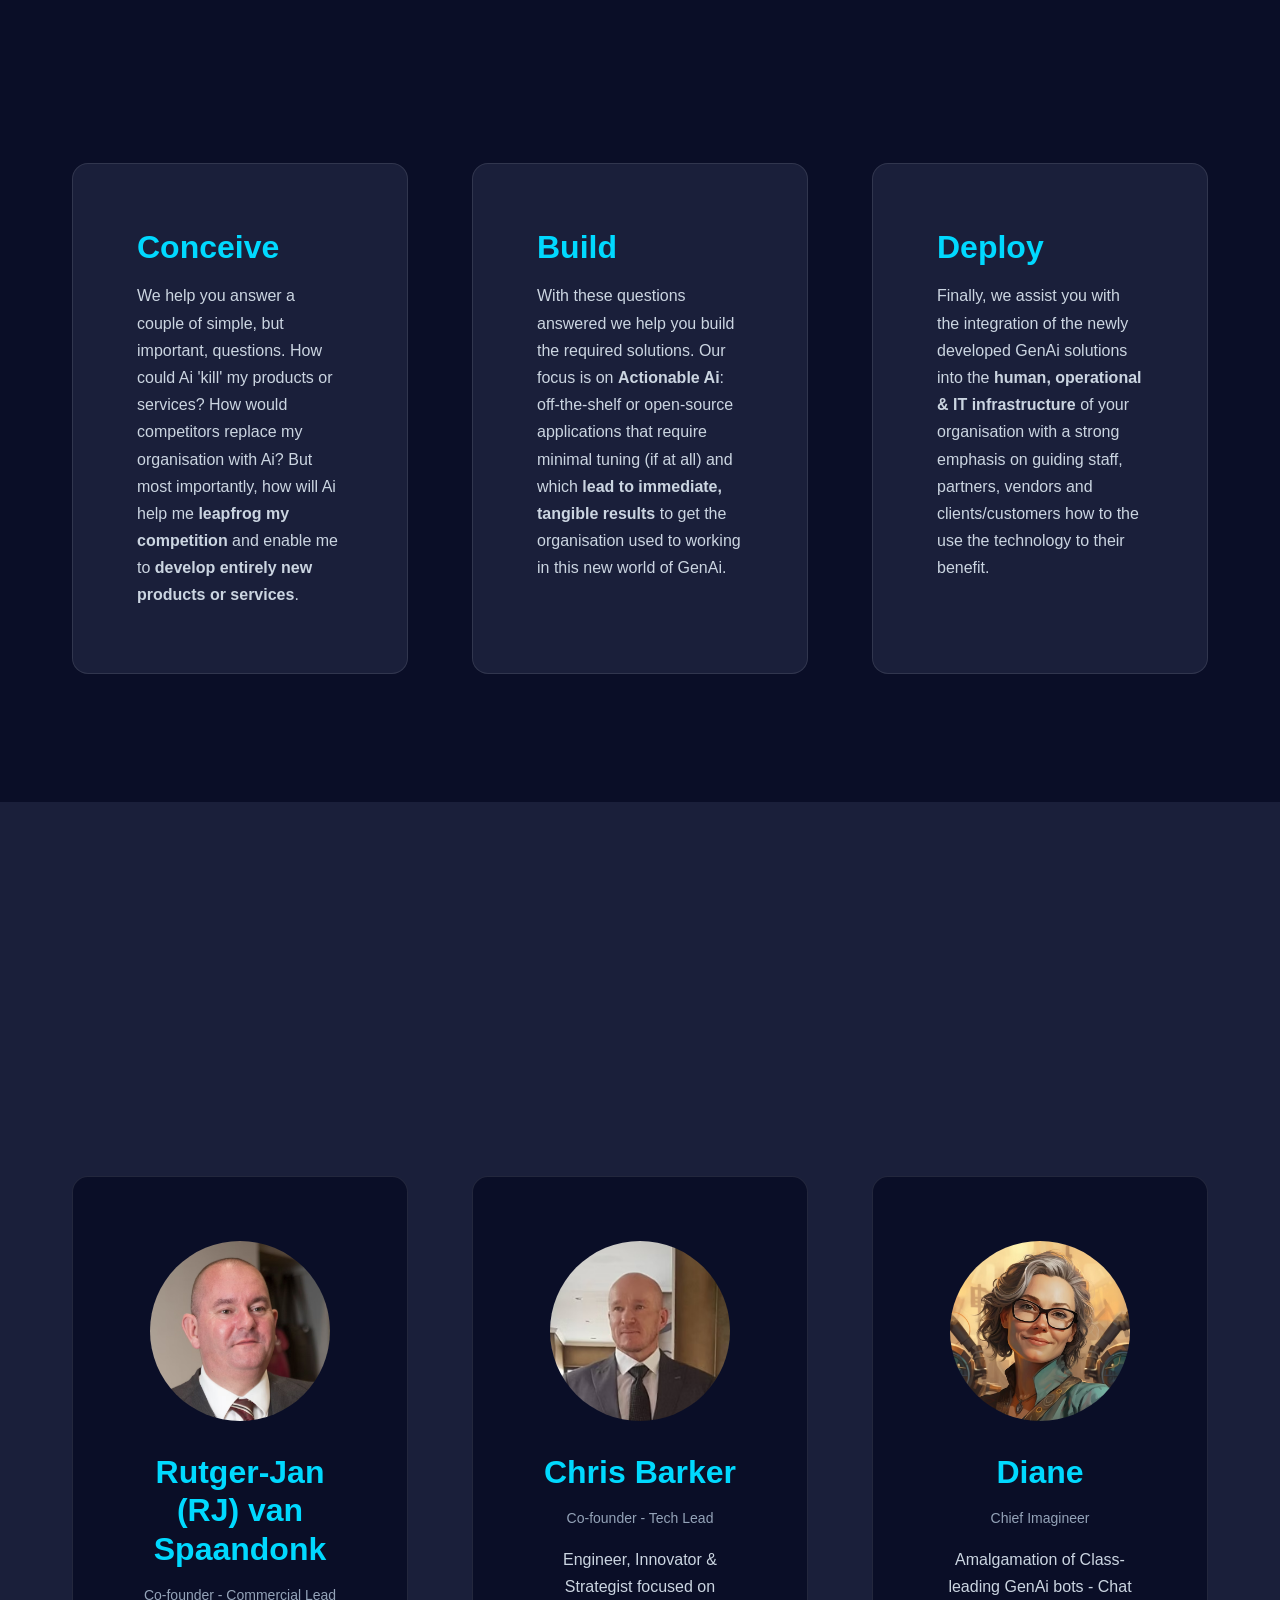
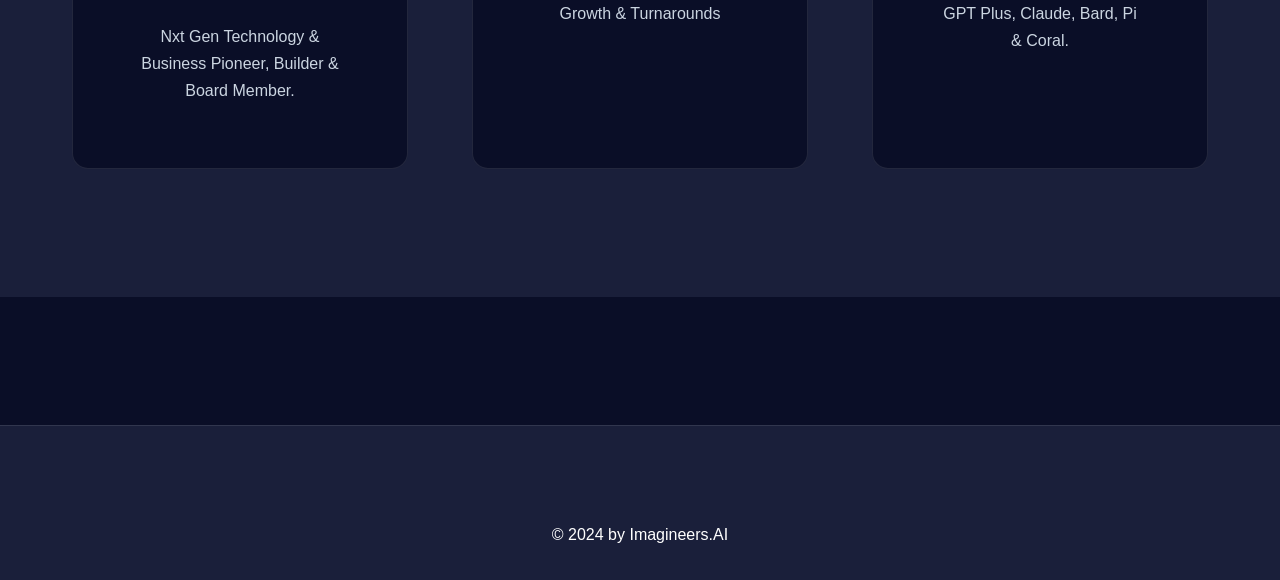
==== commit 8692ff35: "remove href logo" ====
--- a/index.html
+++ b/index.html
@@ -17,7 +17,7 @@
 <body>
   <header class="site-header">
     <div class="container nav">
-      <a class="brand" href="/">
+      <a class="brand">
         <img src="imagineers logo.webp" alt="Imagineers.AI logo" />
         <span>Imagineers.AI</span>
       </a>
--- a/styles.css
+++ b/styles.css
@@ -57,7 +57,8 @@
 
 body {
   font-family: var(--font-primary);
-  background-color: var(--color-bg-primary);
+  /* Fixed full-viewport background image with color fallback */
+  background: url('bg4.png') center center / cover no-repeat fixed, var(--color-bg-primary);
   color: var(--color-text-primary);
   line-height: 1.6;
   overflow-x: hidden;
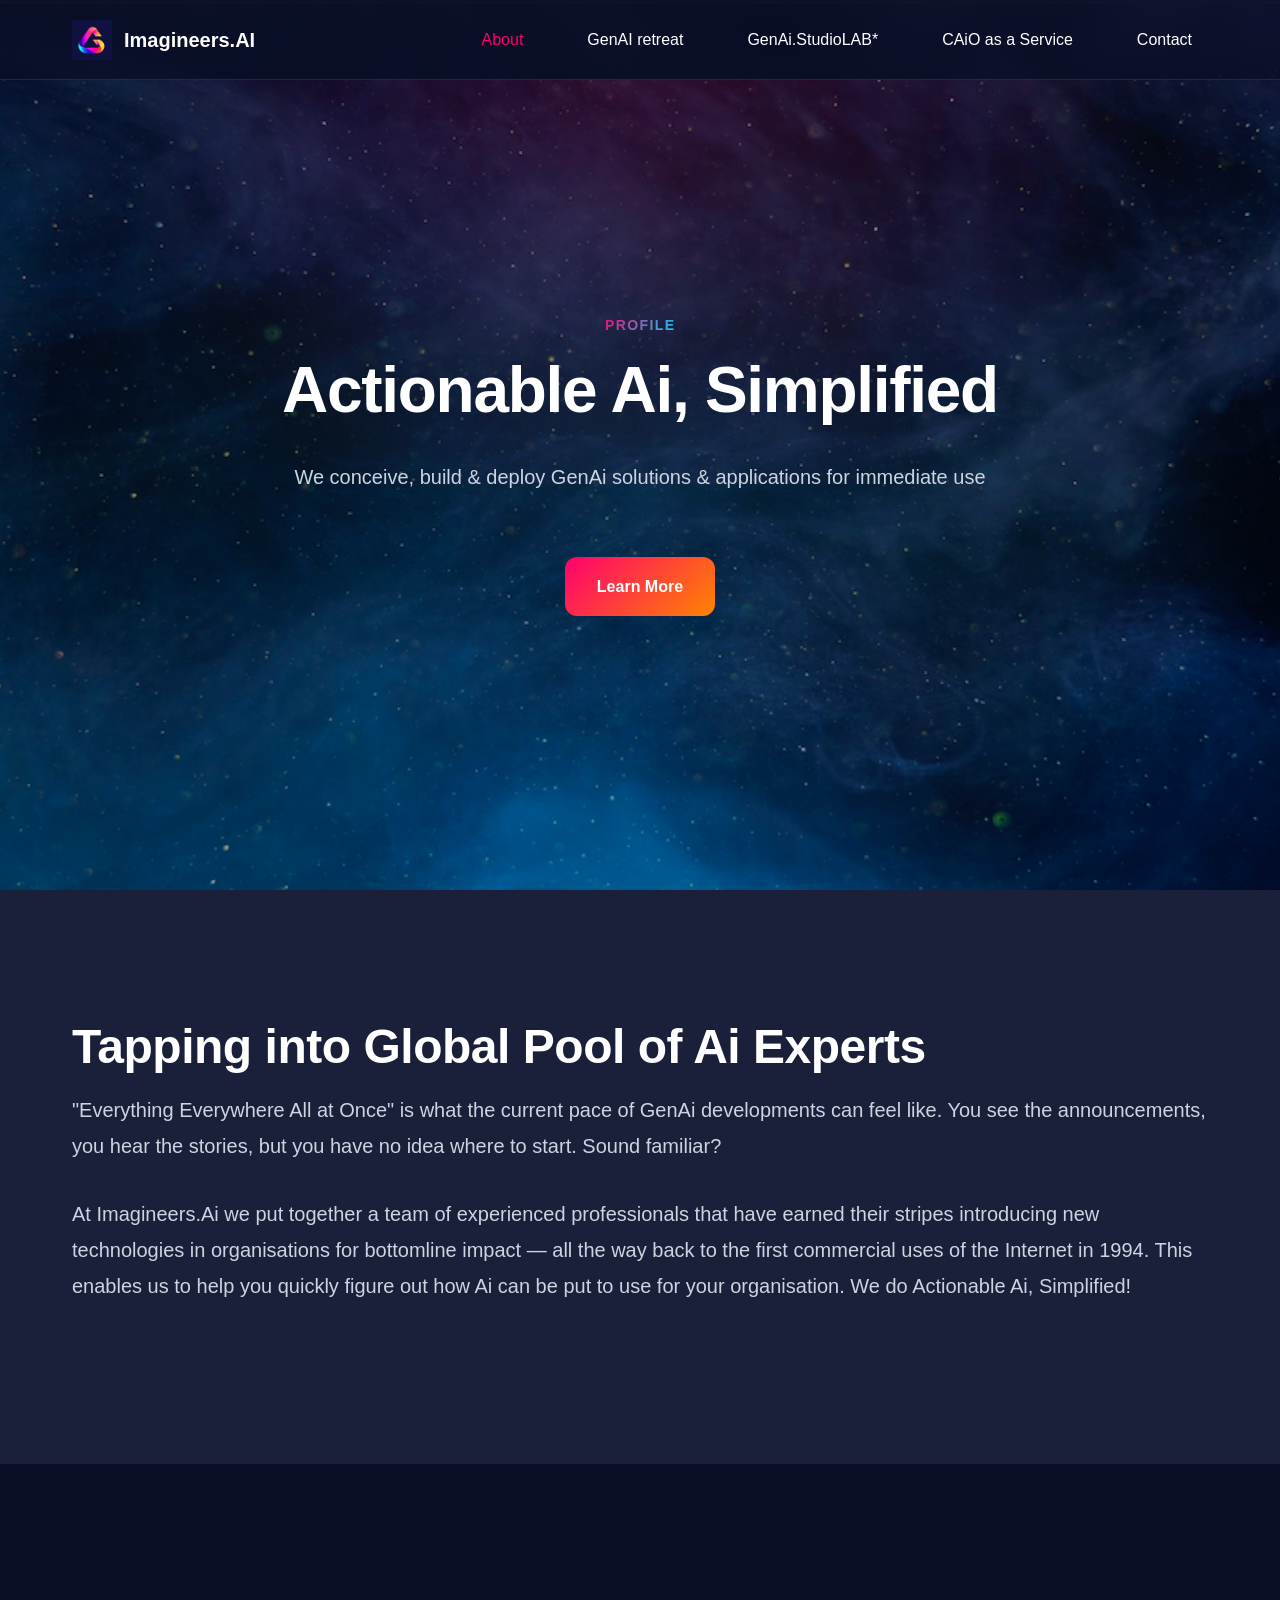
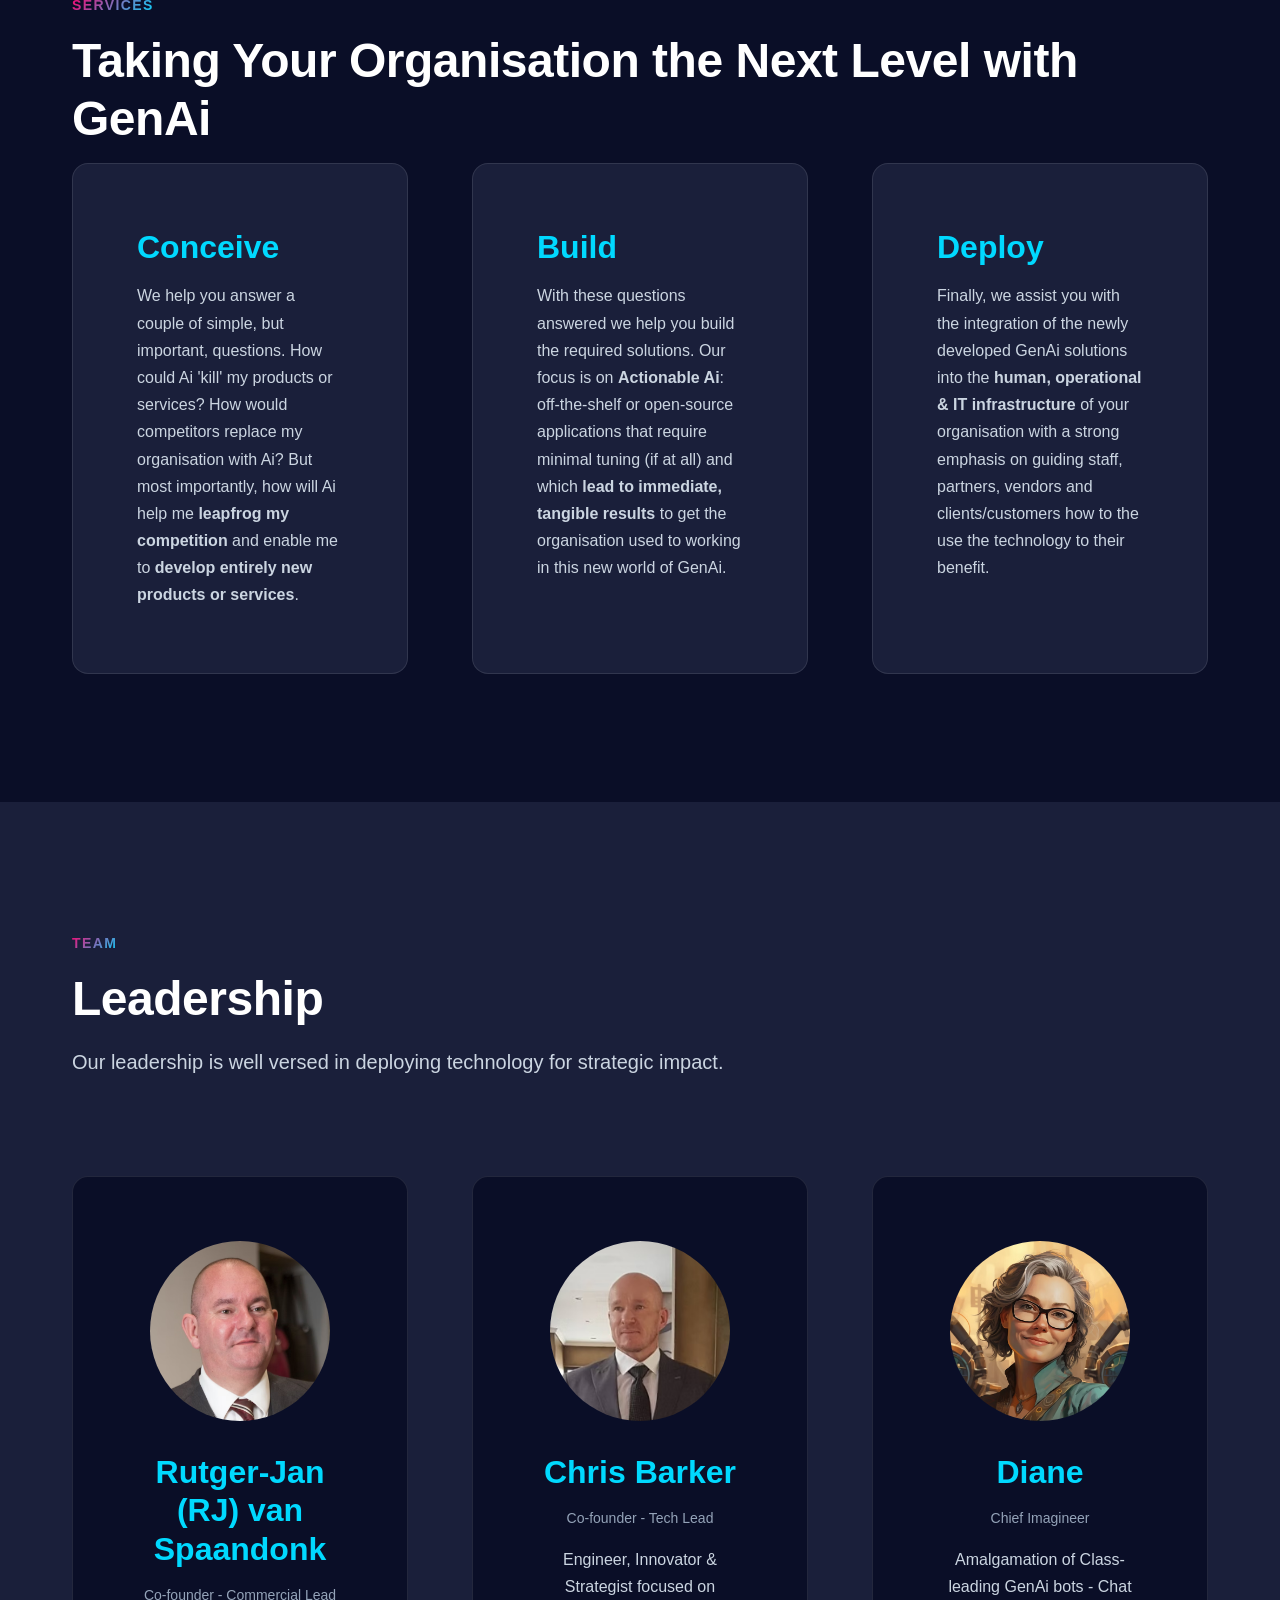
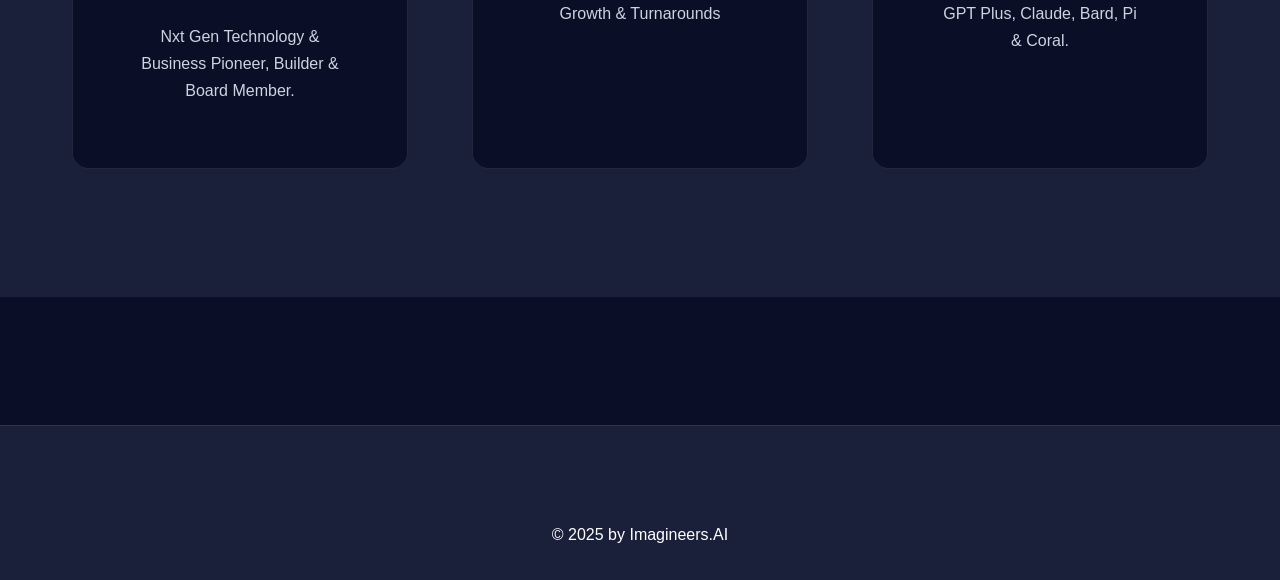
==== commit 5a42f4d3: "2025" ====
--- a/index.html
+++ b/index.html
@@ -102,7 +102,7 @@
   </main>
 
   <footer>
-    <div class="container">© 2024 by Imagineers.AI</div>
+    <div class="container">© 2025 by Imagineers.AI</div>
   </footer>
 
   <script src="script.js"></script>
--- a/styles.css
+++ b/styles.css
@@ -251,6 +251,39 @@
   font-size: 1.25rem;
   margin-bottom: var(--spacing-lg);
   color: var(--color-text-secondary);
+}
+
+/* Partner/Sponsor block in hero */
+.partner-block {
+  background: rgba(255, 255, 255, 0.5);
+  backdrop-filter: blur(2px);
+  -webkit-backdrop-filter: blur(2px);
+  border: 1px solid rgba(255, 255, 255, 0.18);
+  border-radius: 12px;
+  padding: var(--spacing-sm);
+  display: inline-flex;
+  flex-direction: column;
+  align-items: center;
+  gap: 0.5rem;
+  margin: var(--spacing-md) auto; /* equal space above/below */
+}
+
+.partner-block-title {
+  font-size: 1.25rem; /* match hero p size */
+  color: var(--color-text-primary);
+  opacity: 0.95;
+}
+
+.partner-logo {
+  max-width: 540px; /* 3x previous cap */
+  width: 100%;
+  height: auto;
+  display: block;
+}
+
+/* Reduce the large gap below the specific hero line above the partner block */
+.hero-inner > p:nth-of-type(2) {
+  margin-bottom: var(--spacing-md);
 }
 
 .eyebrow {
@@ -486,6 +519,49 @@
   text-align: center;
 }
 
+/* Comparison Table (Outcome vs AI Edge) */
+.table-wrapper {
+  overflow-x: auto;
+  margin-top: var(--spacing-md);
+}
+
+.comparison-table {
+  width: 100%;
+  border-collapse: collapse;
+  font-size: 1rem;
+}
+
+.comparison-table thead th {
+  background: var(--color-bg-tertiary);
+  color: var(--color-text-primary);
+  text-align: left;
+}
+
+.comparison-table th,
+.comparison-table td {
+  border: 1px solid rgba(255, 255, 255, 0.2);
+  padding: 0.9rem 1rem;
+  vertical-align: top;
+}
+
+.comparison-table tbody tr:nth-child(odd) td {
+  background: rgba(255, 255, 255, 0.03);
+}
+
+.comparison-table tbody tr:nth-child(even) td {
+  background: rgba(0, 0, 0, 0.1);
+}
+
+/* Prerequisites list spacing */
+.prerequisites-list {
+  margin-left: 1.5rem;
+  margin-bottom: var(--spacing-md);
+}
+
+.prerequisites-list li {
+  margin: 0.4rem 0;
+}
+
 footer p {
   font-size: 0.875rem;
   color: var(--color-text-muted);
@@ -501,8 +577,8 @@
 /* Scroll Animations - Reset on scroll up */
 .reveal {
   opacity: 0;
-  transform: translateY(25vh);
-  transition: opacity 0.9s cubic-bezier(0.2, 0.8, 0.2, 1), transform 0.9s cubic-bezier(0.2, 0.8, 0.2, 1);
+  transform: translateY(24px);
+  transition: opacity var(--transition-base), transform var(--transition-base);
   will-change: opacity, transform;
 }
 
@@ -513,8 +589,8 @@
 
 .fade-in {
   opacity: 0;
-  transform: translateY(15vh);
-  transition: opacity 0.9s cubic-bezier(0.2, 0.8, 0.2, 1), transform 0.9s cubic-bezier(0.2, 0.8, 0.2, 1);
+  transform: translateY(16px);
+  transition: opacity var(--transition-base), transform var(--transition-base);
 }
 
 .fade-in.visible {
@@ -552,8 +628,8 @@
 
 .slide-in-left {
   opacity: 0;
-  transform: translateX(-50px);
-  transition: opacity var(--transition-slow), transform var(--transition-slow);
+  transform: translateX(-20px);
+  transition: opacity var(--transition-base), transform var(--transition-base);
 }
 
 .slide-in-left.visible {
@@ -563,8 +639,8 @@
 
 .slide-in-right {
   opacity: 0;
-  transform: translateX(50px);
-  transition: opacity var(--transition-slow), transform var(--transition-slow);
+  transform: translateX(20px);
+  transition: opacity var(--transition-base), transform var(--transition-base);
 }
 
 .slide-in-right.visible {
